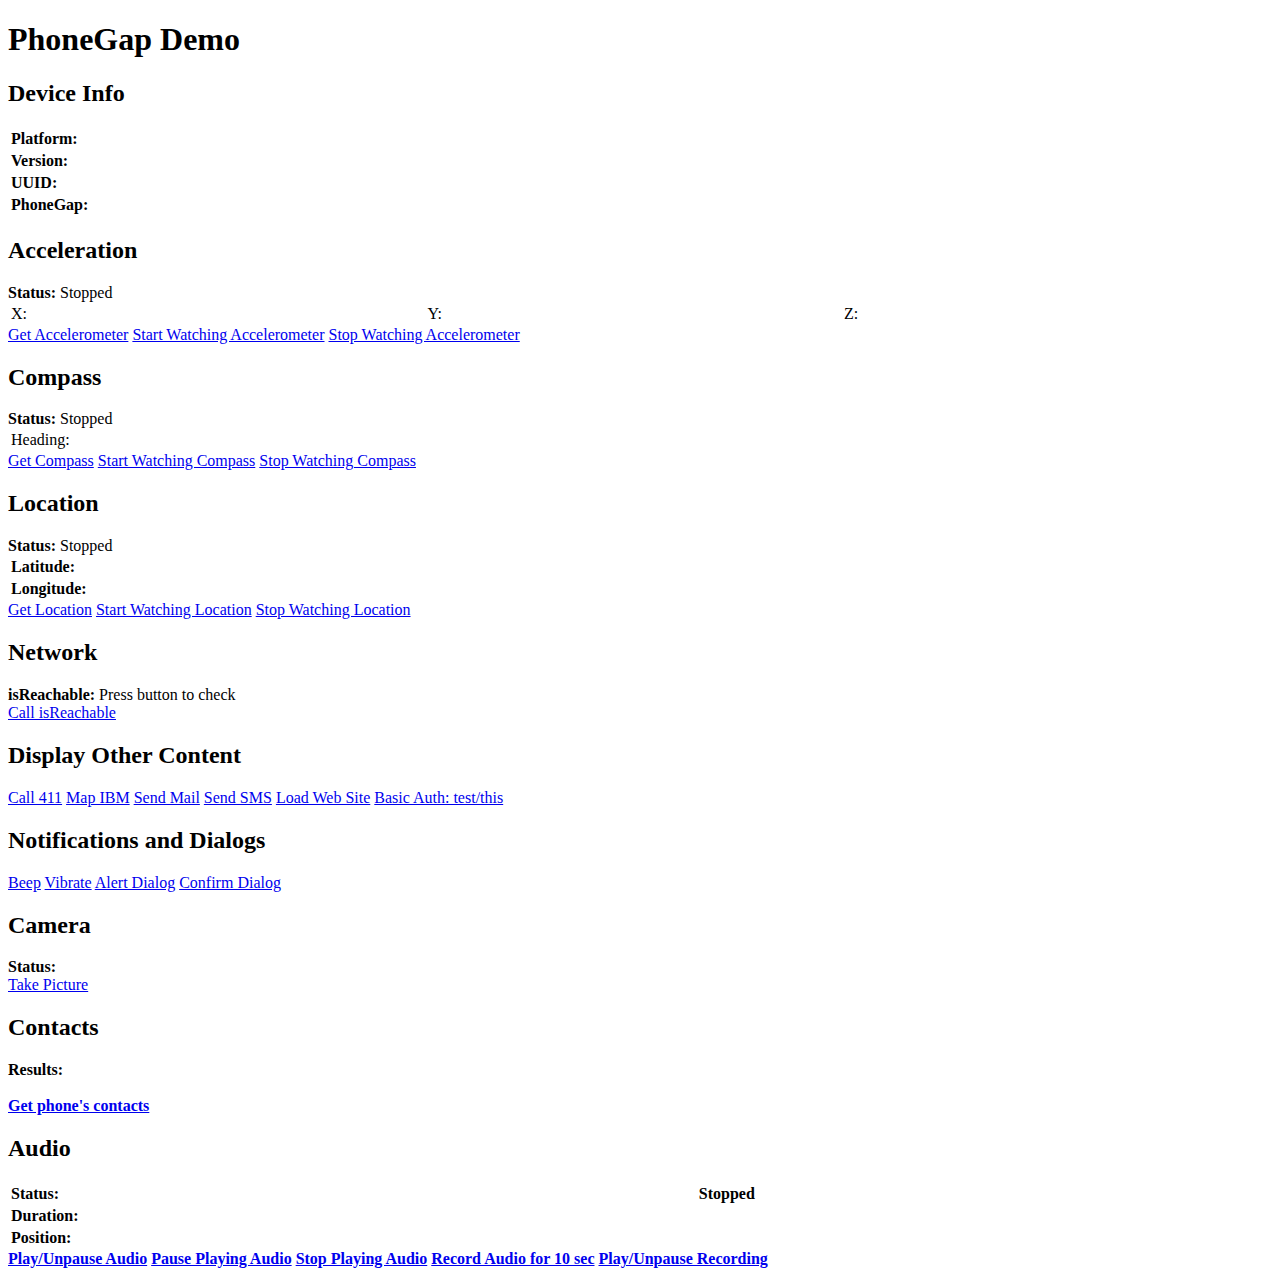
==== Android/assets/www/index.html @ 9e4a0028 "Add phonegap version, modify callbacks, update to latest phonegap jar and js files." ====
<!DOCTYPE HTML>
<html>
  <head>
    <meta name="viewport" content="width=320; user-scalable=no" />
    <meta http-equiv="Content-type" content="text/html; charset=utf-8">
    <title>PhoneGap</title>
      <link rel="stylesheet" href="master.css" type="text/css" media="screen" title="no title" charset="utf-8">
      <script type="text/javascript" charset="utf-8" src="phonegap.js"></script>
      <script type="text/javascript" charset="utf-8">

    function roundNumber(num) {
      var dec = 3;
      var result = Math.round(num*Math.pow(10,dec))/Math.pow(10,dec);
      return result;
    }

	//-------------------------------------------------------------------------
	// Device Info
	//-------------------------------------------------------------------------
    var deviceInfo = function(){
      	document.getElementById("platform").innerHTML = device.platform;
      	document.getElementById("version").innerHTML = device.version;
      	document.getElementById("uuid").innerHTML = device.uuid;
      	document.getElementById("phonegap_version").innerHTML = device.phonegap;
    };

	//-------------------------------------------------------------------------
	// Acceleration
	//-------------------------------------------------------------------------
	var watchAccelId = null;

	/**
	 * Start watching acceleration
	 */
    var watchAccel = function() {
        console.log("watchAccel()");

		// Success callback
        var success = function(a){
            document.getElementById('x').innerHTML = roundNumber(a.x);
            document.getElementById('y').innerHTML = roundNumber(a.y);
            document.getElementById('z').innerHTML = roundNumber(a.z);
            console.log("watchAccel success callback");
        };

		// Fail callback
        var fail = function(e){
            console.log("watchAccel fail callback with error code "+e);
			stopAccel();
			setAccelStatus(Accelerometer.ERROR_MSG[e]);
        };

		// Update acceleration every 1 sec
        var opt = {};
        opt.frequency = 1000;
        watchAccelId = navigator.accelerometer.watchAcceleration(success, fail, opt);

		setAccelStatus("Running");
    };

    /**
     * Stop watching the acceleration
	 */
    var stopAccel = function() {
		setAccelStatus("Stopped");
        if (watchAccelId) {
            navigator.accelerometer.clearWatch(watchAccelId);
            watchAccelId = null;
        }
    };

	/**
	 * Get current acceleration
	 */
    var getAccel = function() {
        console.log("getAccel()");

		// Stop accel if running
		stopAccel();

		// Success callback
        var success = function(a){
            document.getElementById('x').innerHTML = roundNumber(a.x);
            document.getElementById('y').innerHTML = roundNumber(a.y);
            document.getElementById('z').innerHTML = roundNumber(a.z);
        };

		// Fail callback
        var fail = function(e){
            console.log("getAccel fail callback with error code "+e);
			setAccelStatus(Accelerometer.ERROR_MSG[e]);
        };

		// Make call
        var opt = {};
        navigator.accelerometer.getCurrentAcceleration(success, fail, opt);
    };

	/**
	 * Set accelerometer status
	 */
	var setAccelStatus = function(status) {
		document.getElementById('accel_status').innerHTML = status;
	};

	//-------------------------------------------------------------------------
	// Compass
	//-------------------------------------------------------------------------
	var watchCompassId = null;

	/**
	 * Start watching compass
	 */
    var watchCompass = function() {
        console.log("watchCompass()");

		// Success callback
        var success = function(a){
            document.getElementById('compassHeading').innerHTML = roundNumber(a);
        };

		// Fail callback
        var fail = function(e){
            console.log("watchCompass fail callback with error code "+e);
			stopCompass();
			setCompassStatus(Compass.ERROR_MSG[e]);
        };

		// Update heading every 1 sec
        var opt = {};
        opt.frequency = 1000;
        watchCompassId = navigator.compass.watchHeading(success, fail, opt);

		setCompassStatus("Running");
    };

    /**
     * Stop watching the acceleration
	 */
    var stopCompass = function() {
		setCompassStatus("Stopped");
        if (watchCompassId) {
            navigator.compass.clearWatch(watchCompassId);
            watchCompassId = null;
        }
    };

	/**
	 * Get current compass
	 */
    var getCompass = function() {
        console.log("getCompass()");

		// Stop compass if running
		stopCompass();

		// Success callback
        var success = function(a){
            document.getElementById('compassHeading').innerHTML = roundNumber(a);
        };

		// Fail callback
        var fail = function(e){
            console.log("getCompass fail callback with error code "+e);
			setCompassStatus(Compass.ERROR_MSG[e]);
        };

		// Make call
        var opt = {};
        navigator.compass.getCurrentHeading(success, fail, opt);
    };

	/**
	 * Set compass status
	 */
	var setCompassStatus = function(status) {
		document.getElementById('compass_status').innerHTML = status;
	};

	//-------------------------------------------------------------------------
	// Location
	//-------------------------------------------------------------------------
	var watchLocationId = null;

	/**
	 * Start watching location
	 */
    var watchLocation = function() {
        console.log("watchLocation()");

		// Success callback
        var success = function(p){
            document.getElementById('latitude').innerHTML = p.coords.latitude;
            document.getElementById('longitude').innerHTML = p.coords.longitude;
        };

		// Fail callback
        var fail = function(e){
            console.log("watchLocation fail callback with error code "+e);
			stopLocation();
        };

		// Get location
      	navigator.geolocation.getCurrentPosition(success, fail);
		setLocationStatus("Running");
    };

    /**
     * Stop watching the location
	 */
    var stopLocation = function() {
		setLocationStatus("Stopped");
        if (watchLocationId) {
            navigator.geolocation.clearWatch(watchLocationId);
            watchLocationId = null;
        }
    };

	/**
	 * Get current location
	 */
    var getLocation = function() {
        console.log("getLocation()");

		// Stop location if running
		stopLocation();

		// Success callback
        var success = function(p){
            document.getElementById('latitude').innerHTML = p.coords.latitude;
            document.getElementById('longitude').innerHTML = p.coords.longitude;
			setLocationStatus("Done");
	    };

		// Fail callback
        var fail = function(e){
            console.log("getLocation fail callback with error code "+e);
        };

		// Get location
      	navigator.geolocation.getCurrentPosition(success, fail);
		setLocationStatus("Retrieving location...");

    };

	/**
	 * Set location status
	 */
	var setLocationStatus = function(status) {
		document.getElementById('location_status').innerHTML = status;
	};

	//-------------------------------------------------------------------------
	// Network
	//-------------------------------------------------------------------------

	/**
	 * Check network status
	 */
	 var isReachable = function() {
		navigator.network.isReachable("phonegap.com",

			// Success callback
			function(reachability) {
				// There is no consistency on the format of reachability
				var networkState = reachability.internetConnectionStatus || reachability.code || reachability;

				var states = {};
				states[NetworkStatus.NOT_REACHABLE]                      = 'No network connection';
				states[NetworkStatus.REACHABLE_VIA_CARRIER_DATA_NETWORK] = 'Carrier data connection';
				states[NetworkStatus.REACHABLE_VIA_WIFI_NETWORK]         = 'WiFi connection';

				document.getElementById('reachable_status').innerHTML = states[networkState];
			},

			// Fail callback
			function(e) {
				document.getElementById('reachable_status').innerHTML = "Error: " + e;
			});

		document.getElementById('reachable_status').innerHTML = "Retrieving...";
	};

	//-------------------------------------------------------------------------
	// Notifications
	//-------------------------------------------------------------------------

    var beep = function(){
        navigator.notification.beep(3);
    };

    var vibrate = function(){
      navigator.notification.vibrate(0);
    };

	//-------------------------------------------------------------------------
	// Camera
	//-------------------------------------------------------------------------

	/**
	 * Capture picture
	 */
    function getPicture() {
      	navigator.camera.getPicture(
    		function(data) {
      			var img = document.getElementById('camera_image');
      			img.style.visibility = "visible";
				img.style.display = "block";
      			img.src = "data:image/jpeg;base64," + data;
				//img.src = data;
				document.getElementById('camera_status').innerHTML = "Success";
   			},
      		function(e) {
				console.log("Error getting picture: " + e);
				document.getElementById('camera_status').innerHTML = "Error getting picture.";
      		},
      		{ quality: 50 /*, destinationType: DestinationType.FILE_URI */ });
    };

	//-------------------------------------------------------------------------
	// Contacts
	//-------------------------------------------------------------------------

    function getContacts() {
        navigator.contacts.find(
			{name: ""},
        	function(contacts) {
				var s = "";
				if (contacts.length == 0) {
					s = "No contacts found";
				}
				else {
					s = "<table width='100%'><tr><th>Name</th><td>Phone</td><td>Email</td></tr>";
					for (var i=0; i<contacts.length; i++) {
						var contact = contacts[i];
						s = s + "<tr><td>" + contact.name.formatted + "</td><td>";
						if (contact.phones.length > 0) {
							s = s + contact.phones[0].number;
						}
						s = s + "</td><td>"
						if (contact.emails.length > 0) {
							s = s + contact.emails[0].address;
						}
						s = s + "</td></tr>";
					}
					s = s + "</table>";
				}
				document.getElementById('contacts_results').innerHTML = s;
        	},
        	function(e) {
				document.getElementById('contacts_results').innerHTML = "Error: "+e;
        	});
    };

	//-------------------------------------------------------------------------
	// Audio player
	//-------------------------------------------------------------------------
    var media1 = null;
    var media1Timer = null;
	var audioSrc = null;

	/**
	 * Play audio
	 */
    function playAudio(url) {
        console.log("playAudio()");
        console.log(" -- media="+media1);

		//var src = "http://neuga.s3.amazonaws.com/onclassical/strings-organ.mp3";
		var src = "http://audio.ibeat.org/content/p1rj1s/p1rj1s_-_rockGuitar.mp3";
		if (url) {
			src = url;
		}

		// Stop playing if src is different from currently playing source
		if (src != audioSrc) {
			if (media1 != null) {
				stopAudio();
				media1 = null;
			}
		}

        if (media1 == null) {


        	// TEST STREAMING AUDIO PLAYBACK
        	//var src = "http://nunzioweb.com/misc/Bon_Jovi-Crush_Mystery_Train.mp3";   // works
        	//var src = "http://nunzioweb.com/misc/Bon_Jovi-Crush_Mystery_Train.m3u"; // doesn't work
        	//var src = "http://www.wav-sounds.com/cartoon/bugsbunny1.wav"; // works
        	//var src = "http://www.angelfire.com/fl5/html-tutorial/a/couldyou.mid"; // doesn't work
        	//var src = "MusicSearch/mp3/train.mp3";    // works
        	//var src = "bryce.mp3";  // works
        	//var src = "/android_asset/www/bryce.mp3"; // works

        	media1 = new Media(src,
                function() {
                    console.log("playAudio():Audio Success");
                },
                function(err) {
                    console.log("playAudio():Audio Error: "+err);
					setAudioStatus("Error: " + err);
                },
                function(status) {
                    console.log("playAudio():Audio Status: "+status);
					setAudioStatus(Media.MEDIA_MSG[status]);

					// If stopped, then stop getting current position
					if (Media.MEDIA_STOPPED == status) {
						clearInterval(media1Timer);
						media1Timer = null;
					}
                });
        }
		audioSrc = src;

        // Play audio
        media1.play();
        if (media1Timer == null) {
            media1Timer = setInterval(
                function() {
                    media1.getCurrentPosition(
                        function(position) {
                            console.log("Pos="+position);
							if (position > -1) {
								setAudioPosition((position/1000)+" sec");
							}
                        },
                        function(e) {
                            console.log("Error getting pos="+e);
							setAudioPosition("Error: "+e);
                        }
                    );
                },
                1000
            );
        }

		// Get duration
		var counter = 0;
		var timerDur = setInterval(
			function() {
				counter = counter + 100;
				if (counter > 2000) {
					clearInterval(timerDur);
				}
				var dur = media1.getDuration();
				if (dur > 0) {
					clearInterval(timerDur);
					document.getElementById('audio_duration').innerHTML = (dur/1000) + " sec";
				}
			}, 100);
    }

	/**
	 * Pause audio playback
	 */
    function pauseAudio() {
        console.log("pauseAudio()");
        if (media1) {
            media1.pause();
        }
    }

	/**
	 * Stop audio
	 */
    function stopAudio() {
        console.log("stopAudio()");
        if (media1) {
            media1.stop();
        }
        clearInterval(media1Timer);
		media1Timer = null;
    }

	/**
	 * Set audio status
	 */
	var setAudioStatus = function(status) {
		document.getElementById('audio_status').innerHTML = status;
	};

	/**
	 * Set audio position
	 */
	var setAudioPosition = function(position) {
		document.getElementById('audio_position').innerHTML = position;
	};

	//-------------------------------------------------------------------------
	// Audio recorder
	//-------------------------------------------------------------------------
    var mediaRec = null;
	var recTime = 0;

	/**
	 * Record audio
	 */
    function recordAudio() {
        console.log("recordAudio()");
        console.log(" -- media="+mediaRec);
        if (mediaRec == null) {

			var src = "myrecording.mp3";
			mediaRec = new Media(src,
					function() {
						console.log("recordAudio():Audio Success");
					},
					function(err) {
						console.log("recordAudio():Audio Error: "+err);
						setAudioStatus("Error: " + err);
					},
					function(status) {
						console.log("recordAudio():Audio Status: "+status);
						setAudioStatus(Media.MEDIA_MSG[status]);
					}
				);
        }

		navigator.notification.beep(1);

        // Record audio
        mediaRec.startRecord();

        // Stop recording after 10 sec
		recTime = 0;
        var recInterval = setInterval(function() {
			recTime = recTime + 1;
			setAudioPosition(recTime+" sec");
			if (recTime >= 10) {
				clearInterval(recInterval);
            	mediaRec.stopRecord();
            	console.log("recordAudio(): stop");
   				navigator.notification.beep(1);
			}
        }, 1000);
    }

	/**
	 * Play back recorded audio
	 */
	function playRecording() {
		playAudio("myrecording.mp3");
	}


	//-------------------------------------------------------------------------
	// Lifecycle
	//-------------------------------------------------------------------------

	/**
	 * Function called when page has finished loading.
	 */
    function init() {
        console.log("init()");
        document.addEventListener("deviceready", deviceInfo, false);
        document.addEventListener("resume", doResume, false);
        document.addEventListener("pause", doPause, false);
    }

	/**
	 * Function called when page is being unloaded.
	 */
    function unload() {
        console.log("unload()");
    }

	/**
	 * Function called when app is resuming.
	 */
    function doResume() {
        console.log("resume()");
    }

	/**
	 * Function called when app is pausing.
	 */
    function doPause() {
        console.log("pause()");
    }

  </script>
  </head>
  <body onload="init();" onunload="unload();" id="stage" class="theme">
    <h1>PhoneGap Demo</h1>

	<!-- Device Info -->
    <div id="info">
    	<h2>Device Info</h2>
		<table width="100%">
		<tr><td><b>Platform:</b></td><td id="platform">&nbsp;</td></tr>
      	<tr><td><b>Version:</b></td><td id="version">&nbsp;</td></tr>
      	<tr><td><b>UUID:</b></td><td id="uuid">&nbsp;</td></tr>
      	<tr><td><b>PhoneGap:</b></td><td id="phonegap_version">&nbsp;</td></tr>
		</table>
	</div>

	<!-- Acceleration -->
	<div id="info">
		<h2>Acceleration</h2>
		<b>Status:</b> <span id="accel_status">Stopped</span>
		<table width="100%"><tr>
      		<td width="33%">X: <span id="x">&nbsp;</td>
      		<td width="33%">Y: <span id="y">&nbsp;</td>
      		<td>Z: <span id="z">&nbsp;</td>
    	</tr></table>
	</div>
    <a href="#" class="btn large" onclick="getAccel();">Get Accelerometer</a>
    <a href="#" class="btn large" onclick="watchAccel();">Start Watching Accelerometer</a>
    <a href="#" class="btn large" onclick="stopAccel();">Stop Watching Accelerometer</a>

	<!-- Compass -->
	<div id="info">
		<h2>Compass</h2>
		<b>Status:</b> <span id="compass_status">Stopped</span>
		<table width="100%"><tr>
      		<td width="33%">Heading: <span id="compassHeading">&nbsp;</td>
    	</tr></table>
	</div>
    <a href="#" class="btn large" onclick="getCompass();">Get Compass</a>
    <a href="#" class="btn large" onclick="watchCompass();">Start Watching Compass</a>
    <a href="#" class="btn large" onclick="stopCompass();">Stop Watching Compass</a>

	<!-- Location -->
	<div id="info">
		<h2>Location</h2>
		<b>Status:</b> <span id="location_status">Stopped</span>
		<table width="100%">
      		<tr><td><b>Latitude:</b></td><td id="latitude">&nbsp;</td></tr>
      		<tr><td><b>Longitude:</b></td><td id="longitude">&nbsp;</td></tr>
    	</table>
	</div>
    <a href="#" class="btn large" onclick="getLocation();">Get Location</a>
    <a href="#" class="btn large" onclick="watchLocation();">Start Watching Location</a>
    <a href="#" class="btn large" onclick="stopLocation();">Stop Watching Location</a>
	<div>

	<!-- Network -->
	<div id="info">
		<h2>Network</h2>
		<b>isReachable:</b> <span id="reachable_status">Press button to check</span><br>
	</div>
    <a href="#" class="btn large" onclick="isReachable();">Call isReachable</a>

	<!-- Display other content -->
	<div id="info">
		<h2>Display Other Content</h2>
	</div>
    <a href="tel:411" class="btn large">Call 411</a>
    <a href="geo:0,0?q=11400 Burnet Rd, Austin, TX" class="btn large">Map IBM</a>
    <a href="mailto:bryce@curtiscountry.com" class="btn large">Send Mail</a>
    <a href="sms:5126352414" class="btn large">Send SMS</a>
    <a href="http://www.google.com" class="btn large">Load Web Site</a>
    <a href="http://handle.library.cornell.edu/control/authBasic/authTest/" class="btn large">Basic Auth: test/this</a>

	<!-- Notifications -->
	<div id="info">
		<h2>Notifications and Dialogs</h2>
	</div>
    <a href="#" class="btn large" onclick="beep();">Beep</a>
    <a href="#" class="btn large" onclick="vibrate();">Vibrate</a>
    <a href="#" class="btn large" onclick="alert('You pressed alert.');">Alert Dialog</a>
    <a href="#" class="btn large" onclick="confirm('You pressed confirm.');">Confirm Dialog</a>

	<!-- Camera -->
	<div id="info">
		<h2>Camera</h2>
		<b>Status:</b> <span id="camera_status"></span><br>
  		<img style="width:60px;height:60px;visibility:hidden;display:none;" id="camera_image" src="" />
	</div>
    <a href="#" class="btn large" onclick="getPicture();">Take Picture</a>

	<!-- Contacts -->
	<div id="info">
		<h2>Contacts</h2>
		<b>Results:<b><br>
		<span id="contacts_results">&nbsp;</span>
	</div>
    <a href="#" class="btn large" onclick="getContacts();">Get phone's contacts</a>

	<!-- Audio -->
	<div id="info">
		<h2>Audio</h2>
		<table width="100%">
		<tr><td><b>Status:</b></td><td id="audio_status">Stopped</td></tr>
		<tr><td><b>Duration:</b></td><td id="audio_duration"></td></tr>
		<tr><td><b>Position:</b></td><td id="audio_position"></td></tr>
		</table>
	</div>
    <a href="#" class="btn large" onclick="playAudio();">Play/Unpause Audio</a>
    <a href="#" class="btn large" onclick="pauseAudio();">Pause Playing Audio</a>
    <a href="#" class="btn large" onclick="stopAudio();">Stop Playing Audio</a>
    <a href="#" class="btn large" onclick="recordAudio();">Record Audio for 10 sec</a>
    <a href="#" class="btn large" onclick="playRecording();">Play/Unpause Recording</a>

  </body>
</html>
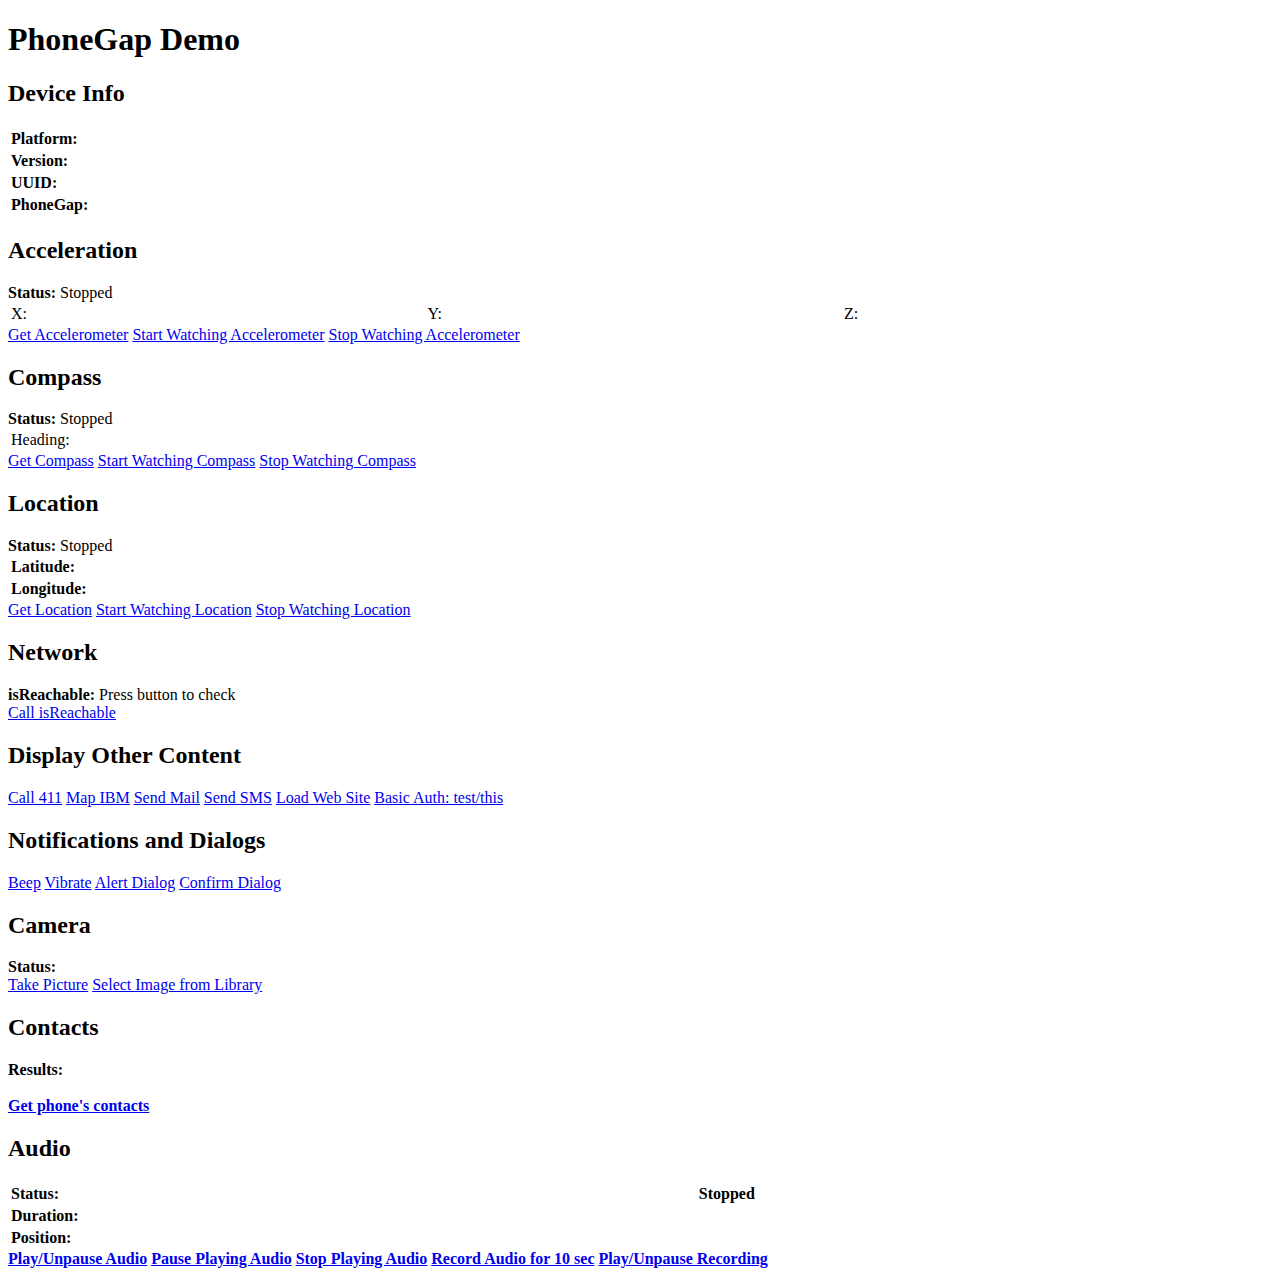
==== commit 31e21f32: "Update camera to include retrieving image from library." ====
--- a/Android/assets/www/index.html
+++ b/Android/assets/www/index.html
@@ -306,15 +306,35 @@
       			var img = document.getElementById('camera_image');
       			img.style.visibility = "visible";
 				img.style.display = "block";
-      			img.src = "data:image/jpeg;base64," + data;
-				//img.src = data;
+      			//img.src = "data:image/jpeg;base64," + data;
+				img.src = data;
 				document.getElementById('camera_status').innerHTML = "Success";
    			},
       		function(e) {
 				console.log("Error getting picture: " + e);
 				document.getElementById('camera_status').innerHTML = "Error getting picture.";
       		},
-      		{ quality: 50 /*, destinationType: DestinationType.FILE_URI */ });
+      		{ quality: 50, destinationType: Camera.DestinationType.FILE_URI});
+    };
+
+	/**
+	 * Select image from library
+	 */
+    function getImage() {
+      	navigator.camera.getPicture(
+    		function(data) {
+      			var img = document.getElementById('camera_image');
+      			img.style.visibility = "visible";
+				img.style.display = "block";
+      			//img.src = "data:image/jpeg;base64," + data;
+				img.src = data;
+				document.getElementById('camera_status').innerHTML = "Success";
+   			},
+      		function(e) {
+				console.log("Error getting picture: " + e);
+				document.getElementById('camera_status').innerHTML = "Error getting picture.";
+      		},
+      		{ quality: 50, destinationType: Camera.DestinationType.FILE_URI, sourceType: Camera.PictureSourceType.PHOTOLIBRARY});
     };
 
 	//-------------------------------------------------------------------------
@@ -669,6 +689,7 @@
   		<img style="width:60px;height:60px;visibility:hidden;display:none;" id="camera_image" src="" />
 	</div>
     <a href="#" class="btn large" onclick="getPicture();">Take Picture</a>
+    <a href="#" class="btn large" onclick="getImage();">Select Image from Library</a>
 
 	<!-- Contacts -->
 	<div id="info">
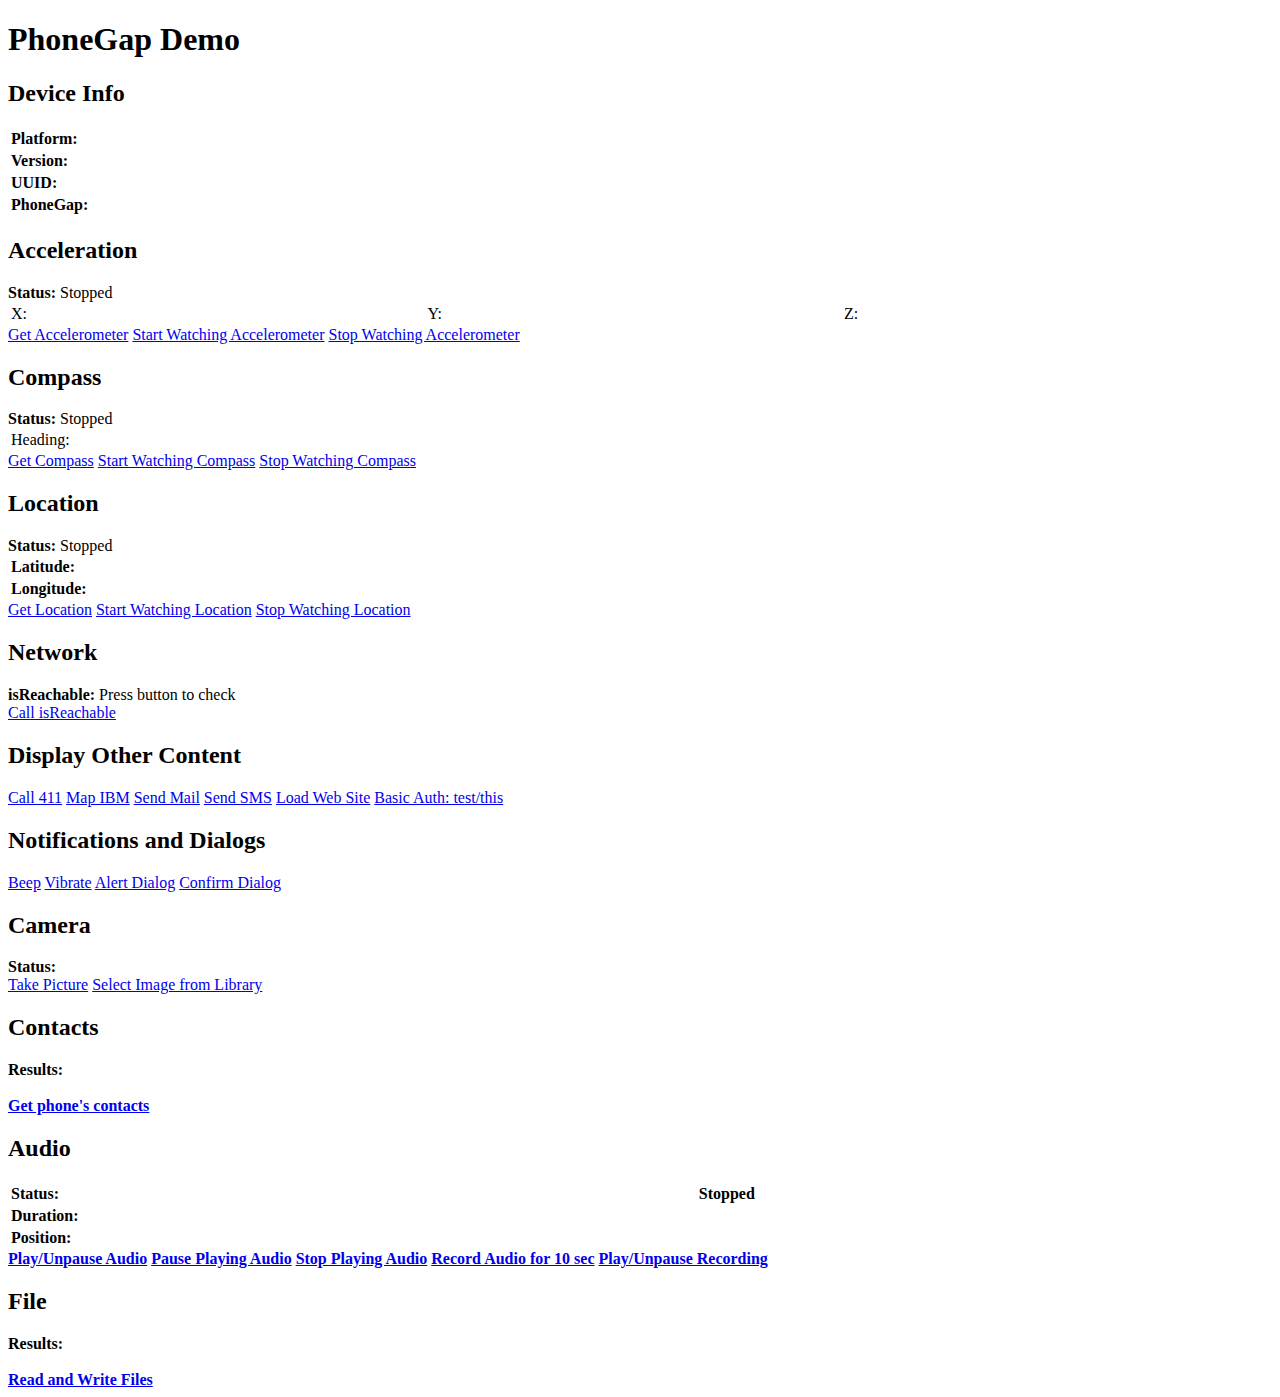
==== commit b1510ce1: "Fix geolocation." ====
--- a/Android/assets/www/index.html
+++ b/Android/assets/www/index.html
@@ -17,12 +17,16 @@
 	//-------------------------------------------------------------------------
 	// Device Info
 	//-------------------------------------------------------------------------
-    var deviceInfo = function(){
+    var deviceInfo = function() {
       	document.getElementById("platform").innerHTML = device.platform;
       	document.getElementById("version").innerHTML = device.version;
       	document.getElementById("uuid").innerHTML = device.uuid;
       	document.getElementById("phonegap_version").innerHTML = device.phonegap;
-    };
+
+		// Use PhoneGap's Geolocation instead of built-in
+		// This can be used for the Android emulator or commented out when running on phone.
+		//Geolocation.usePhoneGap();
+	};
 
 	//-------------------------------------------------------------------------
 	// Acceleration
@@ -201,7 +205,7 @@
         };
 
 		// Get location
-      	navigator.geolocation.getCurrentPosition(success, fail);
+      	watchLocationId = navigator.geolocation.watchPosition(success, fail);
 		setLocationStatus("Running");
     };
 
@@ -234,7 +238,8 @@
 
 		// Fail callback
         var fail = function(e){
-            console.log("getLocation fail callback with error code "+e);
+            console.log("getLocation fail callback with error code "+e.code);
+			setLocationStatus("Error: "+e.code);
         };
 
 		// Get location
@@ -563,6 +568,125 @@
 		playAudio("myrecording.mp3");
 	}
 
+	//-------------------------------------------------------------------------
+	// File Tests
+	//-------------------------------------------------------------------------
+
+	var fileTests = function() {
+
+		fileTestsOutput("<hr>testSaveLocationExists");
+		navigator.fileMgr.testSaveLocationExists(
+			function(r) {
+				fileTestsOutput("- testSaveLocationExists: Passed ("+r+")");
+			},
+			function(e) {
+				fileTestsOutput("- testSaveLocationExists: Failed ("+e+")");
+			});
+
+		fileTestsOutput("<hr>getFreeDiskSpace");
+		navigator.fileMgr.getFreeDiskSpace(
+			function(r) {
+				fileTestsOutput("- getFreeDiskSpace: Passed ("+r+")");
+			},
+			function(e) {
+				fileTestsOutput("- getFreeDiskSpace: Failed ("+e+")");
+			});
+
+		writer = new FileWriter();
+		writer.oncomplete = function(evt) {
+				fileTestsOutput("<hr>writeAsText(sdcard/gapTemp.txt)");
+				fileTestsOutput("- writeAsText: Passed ("+evt.target.result+")");
+
+				var reader = new FileReader();
+				reader.onload = function(evt) {
+						fileTestsOutput("<hr>readAsText(sdcard/gapTemp.txt)");
+						fileTestsOutput("- readAsText: Passed ("+evt.target.result+")");
+					};
+				reader.onerror = function(evt) {
+						fileTestsOutput("<hr>readAsText(sdcard/gapTemp.txt)");
+						fileTestsOutput("- readAsText: Error ("+evt.target.error+")");
+					};
+				reader.readAsText("sdcard/gapTemp.txt");
+
+				var reader2 = new FileReader();
+				reader2.onload = function(evt) {
+						fileTestsOutput("<hr>readAsDataURL(sdcard/gapTemp.txt)");
+						fileTestsOutput("- readAsDataURL: Passed<br> ("+evt.target.result+")");
+					};
+				reader2.onerror = function(evt) {
+						fileTestsOutput("<hr>readAsDataURL(sdcard/gapTemp.txt)");
+						fileTestsOutput("- readAsDataURL: Error ("+evt.target.error+")");
+					};
+				reader2.readAsDataURL("sdcard/gapTemp.txt");
+
+			};
+		writer.onerror = function(e) {
+				fileTestsOutput("<hr>writeAsText(sdcard/gapTemp.txt)");
+				fileTestsOutput("- writeAsText: Error ("+e+")");
+			};
+		writer.writeAsText("sdcard/gapTemp.txt", "This is a test of PhoneGap FileWriter at "+(new Date())+".", false);
+
+		fileTestsOutput("<hr>testFileExists(Pic.jpg)");
+		navigator.fileMgr.testFileExists("Pic.jpg",
+			function(r) {
+				fileTestsOutput("- testFileExists: Passed ("+r+")");
+			},
+			function(e) {
+				fileTestsOutput("- testFileExists: Error ("+e+")");
+			});
+
+		fileTestsOutput("<hr>testDirectoryExists(download)");
+		navigator.fileMgr.testDirectoryExists("download",
+			function(r) {
+				fileTestsOutput("- testDirectoryExists: Passed ("+r+")");
+			},
+			function(e) {
+				fileTestsOutput("- testDirectoryExists: Error ("+e+")");
+			});
+
+		fileTestsOutput("<hr>createDirectory(gap123)");
+		navigator.fileMgr.createDirectory("gap123",
+			function(r) {
+				fileTestsOutput("- createDirectory: Passed ("+r+")");
+			},
+			function(e) {
+				fileTestsOutput("- createDirectory: Error ("+e+")");
+			});
+
+		fileTestsOutput("<hr>testDirectoryExists(gap123)");
+		navigator.fileMgr.testDirectoryExists("gap123",
+			function(r) {
+				fileTestsOutput("- testDirectoryExists: Passed ("+r+")");
+			},
+			function(e) {
+				fileTestsOutput("- testDirectoryExists: Error ("+e+")");
+			});
+
+		fileTestsOutput("<hr>deleteDirectory(gap123)");
+		navigator.fileMgr.deleteDirectory("gap123",
+			function(r) {
+				fileTestsOutput("- deleteDirectory: Passed ("+r+")");
+			},
+			function(e) {
+				fileTestsOutput("- deleteDirectory: Error ("+e+")");
+			});
+
+		fileTestsOutput("<hr>testDirectoryExists(gap123)");
+		navigator.fileMgr.testDirectoryExists("gap123",
+			function(r) {
+				fileTestsOutput("- testDirectoryExists: Passed ("+r+")");
+			},
+			function(e) {
+				fileTestsOutput("- testDirectoryExists: Error ("+e+")");
+			});
+
+		//fileTestsOutput("DONE");
+    };
+
+	var fileTestsOutput = function(s) {
+		var el = document.getElementById("file_results");
+		el.innerHTML = el.innerHTML + s + "<br>";
+	};
 
 	//-------------------------------------------------------------------------
 	// Lifecycle
@@ -714,5 +838,13 @@
     <a href="#" class="btn large" onclick="recordAudio();">Record Audio for 10 sec</a>
     <a href="#" class="btn large" onclick="playRecording();">Play/Unpause Recording</a>
 
+	<!-- File -->
+	<div id="info">
+		<h2>File</h2>
+		<b>Results:<b><br>
+		<span id="file_results">&nbsp;</span>
+	</div>
+    <a href="#" class="btn large" onclick="fileTests();">Read and Write Files</a>
+
   </body>
 </html>
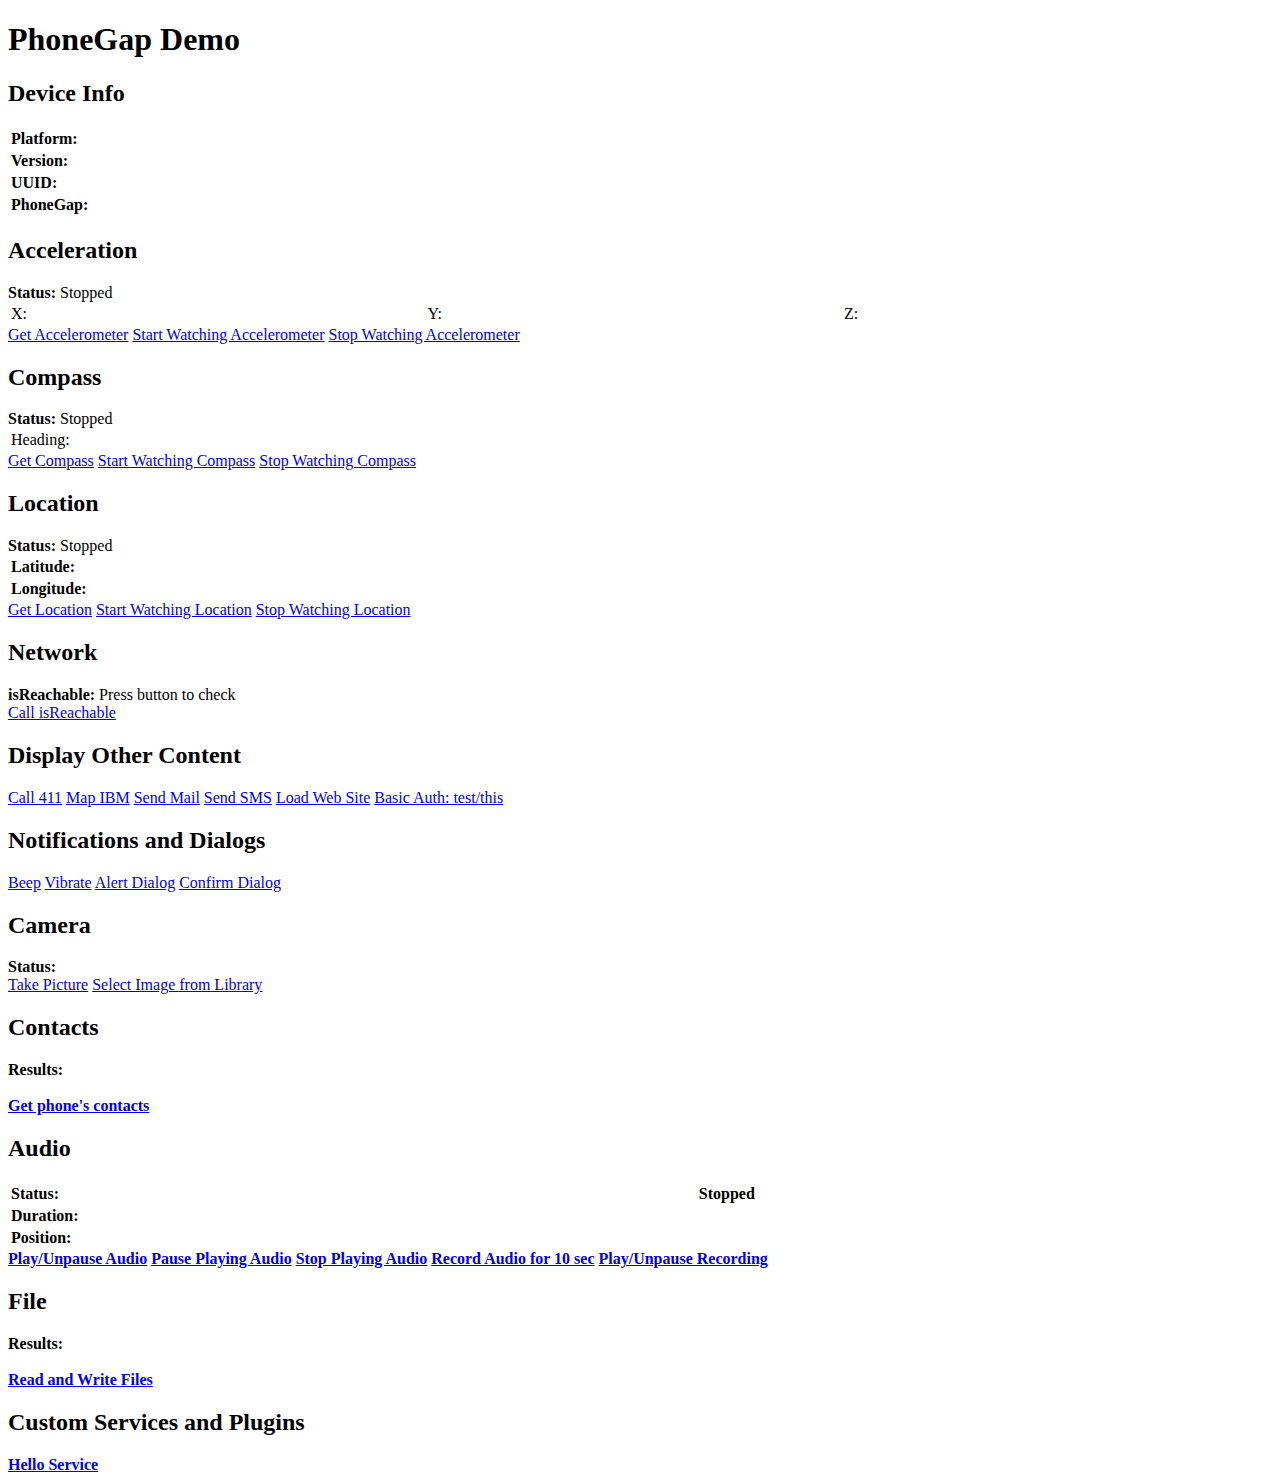
==== commit f2f59728: "Added Hello service as an example of how to do a plugin service." ====
--- a/Android/assets/www/index.html
+++ b/Android/assets/www/index.html
@@ -205,7 +205,7 @@
         };
 
 		// Get location
-      	watchLocationId = navigator.geolocation.watchPosition(success, fail);
+      	watchLocationId = navigator.geolocation.watchPosition(success, fail, {enableHighAccuracy: true});
 		setLocationStatus("Running");
     };
 
@@ -243,7 +243,7 @@
         };
 
 		// Get location
-      	navigator.geolocation.getCurrentPosition(success, fail);
+      	navigator.geolocation.getCurrentPosition(success, fail, {enableHighAccuracy: true}); //, {timeout: 10000});
 		setLocationStatus("Retrieving location...");
 
     };
@@ -689,6 +689,43 @@
 	};
 
 	//-------------------------------------------------------------------------
+	// Service
+	//-------------------------------------------------------------------------
+
+	/**
+ 	 * Hello service class provides access to Hello service.
+ 	 */
+	function Hello() {
+	}
+
+	/**
+ 	 * Call hello.
+ 	 *
+	 * @param {String} name					The name
+ 	 * @param {Function} successCallback    The function to call with the returned string.
+ 	 * @param {Function} errorCallback      The function to call when there is an error. (OPTIONAL)
+ 	 */
+	Hello.prototype.hello = function(name, successCallback, errorCallback) {
+    	PhoneGap.execAsync(successCallback, errorCallback, "Hello", "hello", [name]);
+	};
+
+	/**
+	 * Test the Hello service
+	 *
+	 * @param name
+	 */
+	var callHelloService = function(name) {
+		var hello = new Hello();
+		hello.hello(name,
+			function(msg) {
+				alert(msg);
+			},
+			function(e) {
+				alert(e);
+			});
+	};
+
+	//-------------------------------------------------------------------------
 	// Lifecycle
 	//-------------------------------------------------------------------------
 
@@ -846,5 +883,11 @@
 	</div>
     <a href="#" class="btn large" onclick="fileTests();">Read and Write Files</a>
 
+	<!-- Service -->
+	<div id="info">
+		<h2>Custom Services and Plugins</h2>
+	</div>
+    <a href="#" class="btn large" onclick="callHelloService('Mr. Smith');">Hello Service</a>
+
   </body>
 </html>
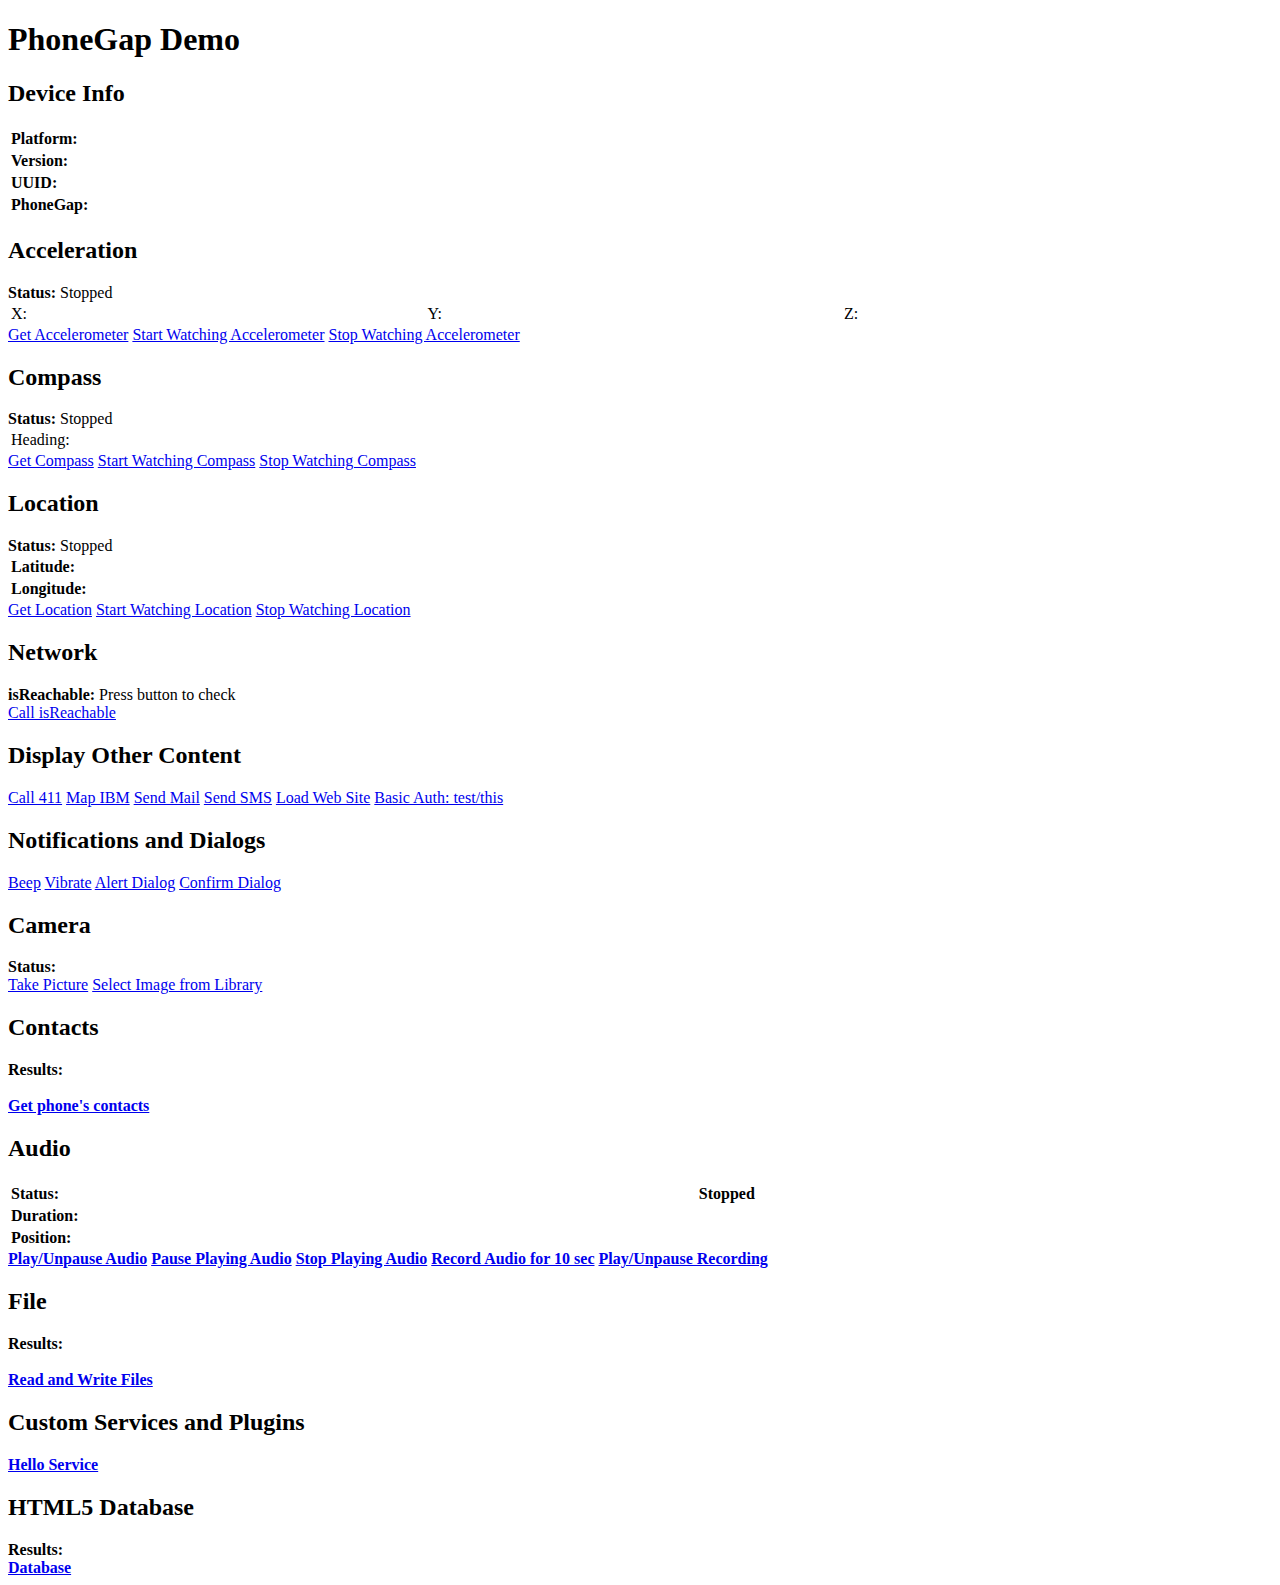
==== commit dfbeadd8: "Add Hello plugin example.  Update contacts.  Add HTML5 database example." ====
--- a/Android/assets/www/index.html
+++ b/Android/assets/www/index.html
@@ -6,6 +6,7 @@
     <title>PhoneGap</title>
       <link rel="stylesheet" href="master.css" type="text/css" media="screen" title="no title" charset="utf-8">
       <script type="text/javascript" charset="utf-8" src="phonegap.js"></script>
+      <script type="text/javascript" charset="utf-8" src="helloPlugin.js"></script>
       <script type="text/javascript" charset="utf-8">
 
     function roundNumber(num) {
@@ -347,24 +348,26 @@
 	//-------------------------------------------------------------------------
 
     function getContacts() {
-        navigator.contacts.find(
-			{name: ""},
+		obj = new ContactFindOptions();
+		obj.filter = "";
+		navigator.service.contacts.find(
+			["displayName", "name", "phoneNumbers", "emails", "urls", "note"],
         	function(contacts) {
 				var s = "";
 				if (contacts.length == 0) {
 					s = "No contacts found";
 				}
 				else {
-					s = "<table width='100%'><tr><th>Name</th><td>Phone</td><td>Email</td></tr>";
+					s = "Number of contacts: "+contacts.length+"<br><table width='100%'><tr><th>Name</th><td>Phone</td><td>Email</td></tr>";
 					for (var i=0; i<contacts.length; i++) {
 						var contact = contacts[i];
 						s = s + "<tr><td>" + contact.name.formatted + "</td><td>";
-						if (contact.phones.length > 0) {
-							s = s + contact.phones[0].number;
+						if (contact.phoneNumbers.length > 0) {
+							s = s + contact.phoneNumbers[0].value;
 						}
 						s = s + "</td><td>"
 						if (contact.emails.length > 0) {
-							s = s + contact.emails[0].address;
+							s = s + contact.emails[0].value;
 						}
 						s = s + "</td></tr>";
 					}
@@ -374,8 +377,9 @@
         	},
         	function(e) {
 				document.getElementById('contacts_results').innerHTML = "Error: "+e;
-        	});
-    };
+        	},
+			obj);
+	};
 
 	//-------------------------------------------------------------------------
 	// Audio player
@@ -693,29 +697,12 @@
 	//-------------------------------------------------------------------------
 
 	/**
- 	 * Hello service class provides access to Hello service.
- 	 */
-	function Hello() {
-	}
-
-	/**
- 	 * Call hello.
- 	 *
-	 * @param {String} name					The name
- 	 * @param {Function} successCallback    The function to call with the returned string.
- 	 * @param {Function} errorCallback      The function to call when there is an error. (OPTIONAL)
- 	 */
-	Hello.prototype.hello = function(name, successCallback, errorCallback) {
-    	PhoneGap.execAsync(successCallback, errorCallback, "Hello", "hello", [name]);
-	};
-
-	/**
 	 * Test the Hello service
 	 *
 	 * @param name
 	 */
 	var callHelloService = function(name) {
-		var hello = new Hello();
+		var hello = new HelloPlugin();
 		hello.hello(name,
 			function(msg) {
 				alert(msg);
@@ -723,6 +710,43 @@
 			function(e) {
 				alert(e);
 			});
+	};
+
+	//-------------------------------------------------------------------------
+	// HTML5 Database
+	//-------------------------------------------------------------------------
+
+	var callDatabase = function() {
+   		var db = openDatabase("Database", "1.0", "PhoneGap Demo", 200000);
+		if (db === null) {
+			databaseOutput("Database could not be opened.");
+			return;
+		}
+		databaseOutput("Database opened.");
+		db.transaction(function (tx) {
+			tx.executeSql('CREATE TABLE IF NOT EXISTS DEMO (id unique, text)');
+			tx.executeSql('INSERT INTO DEMO (id, text) VALUES (1, "First row")');
+			tx.executeSql('INSERT INTO DEMO (id, text) VALUES (2, "Second row")');
+			databaseOutput("Data written to DEMO table.");
+		});
+
+		db.transaction(function (tx) {
+	  		tx.executeSql('SELECT * FROM DEMO', [], function (tx, results) {
+   				var len = results.rows.length;
+   				var text = "DEMO table: " + len + " rows found.<br>";
+				text = text + "<table border='1'><tr><td>Row</td><td>Data</td></tr>";
+   				for (var i=0; i<len; i++){
+      				text = text + "<tr><td>" + i + "</td><td>" + results.rows.item(i).id + ", " + results.rows.item(i).text + "</td></tr>";
+				}
+				text = text + "</table>";
+				databaseOutput(text);
+   			}, null);
+		});
+	};
+
+	var databaseOutput = function(s) {
+		var el = document.getElementById("database_results");
+		el.innerHTML = el.innerHTML + s + "<br>";
 	};
 
 	//-------------------------------------------------------------------------
@@ -829,7 +853,7 @@
 	</div>
     <a href="tel:411" class="btn large">Call 411</a>
     <a href="geo:0,0?q=11400 Burnet Rd, Austin, TX" class="btn large">Map IBM</a>
-    <a href="mailto:bryce@curtiscountry.com" class="btn large">Send Mail</a>
+    <a href="mailto:me@abc.com?subject=My Subject&body=This is the body.%0D%0ANew line." class="btn large">Send Mail</a>
     <a href="sms:5126352414" class="btn large">Send SMS</a>
     <a href="http://www.google.com" class="btn large">Load Web Site</a>
     <a href="http://handle.library.cornell.edu/control/authBasic/authTest/" class="btn large">Basic Auth: test/this</a>
@@ -840,7 +864,7 @@
 	</div>
     <a href="#" class="btn large" onclick="beep();">Beep</a>
     <a href="#" class="btn large" onclick="vibrate();">Vibrate</a>
-    <a href="#" class="btn large" onclick="alert('You pressed alert.');">Alert Dialog</a>
+    <a href="#" class="btn large" onclick="navigator.notification.alert('You pressed alert.', 'Alert Dialog', 'Continue');">Alert Dialog</a>
     <a href="#" class="btn large" onclick="confirm('You pressed confirm.');">Confirm Dialog</a>
 
 	<!-- Camera -->
@@ -889,5 +913,13 @@
 	</div>
     <a href="#" class="btn large" onclick="callHelloService('Mr. Smith');">Hello Service</a>
 
+	<!-- HTML5 Database -->
+	<div id="info">
+		<h2>HTML5 Database</h2>
+		<b>Results:<b><br>
+		<span id="database_results"></span>
+	</div>
+    <a href="#" class="btn large" onclick="callDatabase();">Database</a>
+
   </body>
 </html>
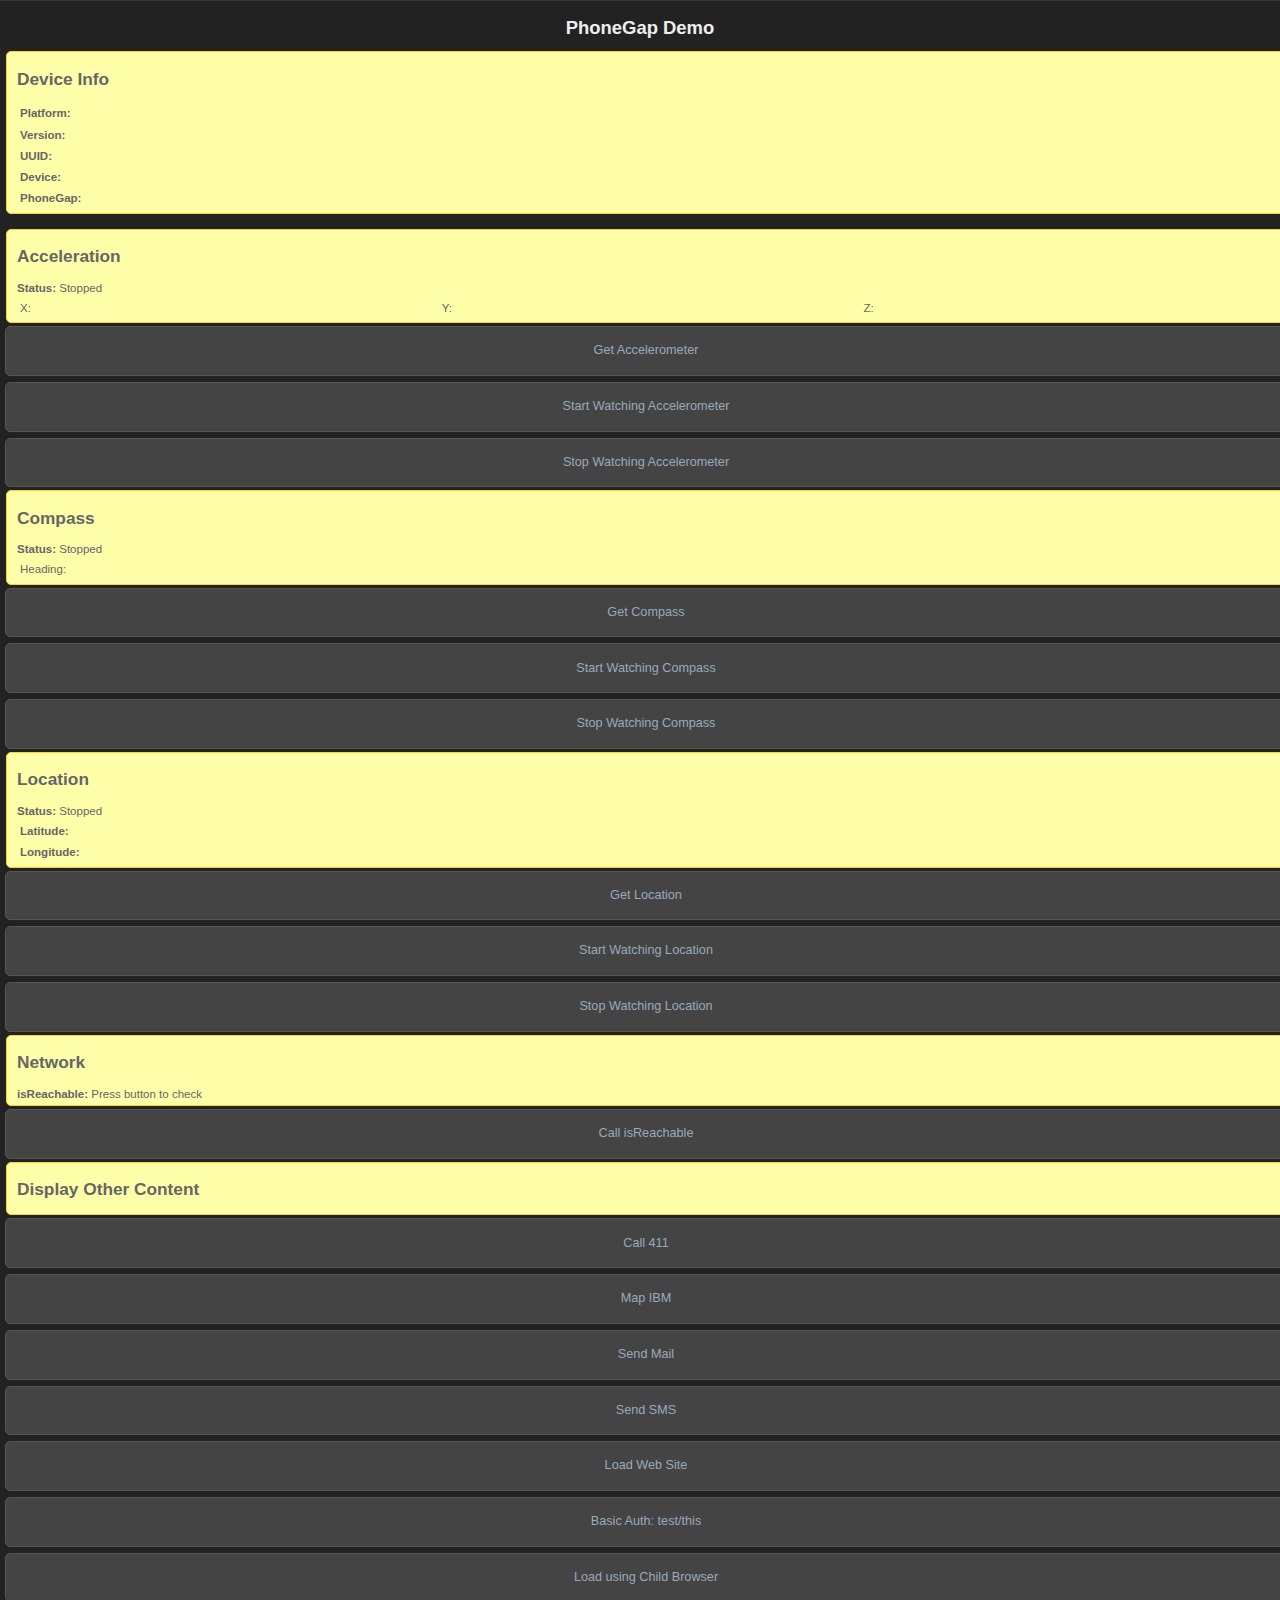
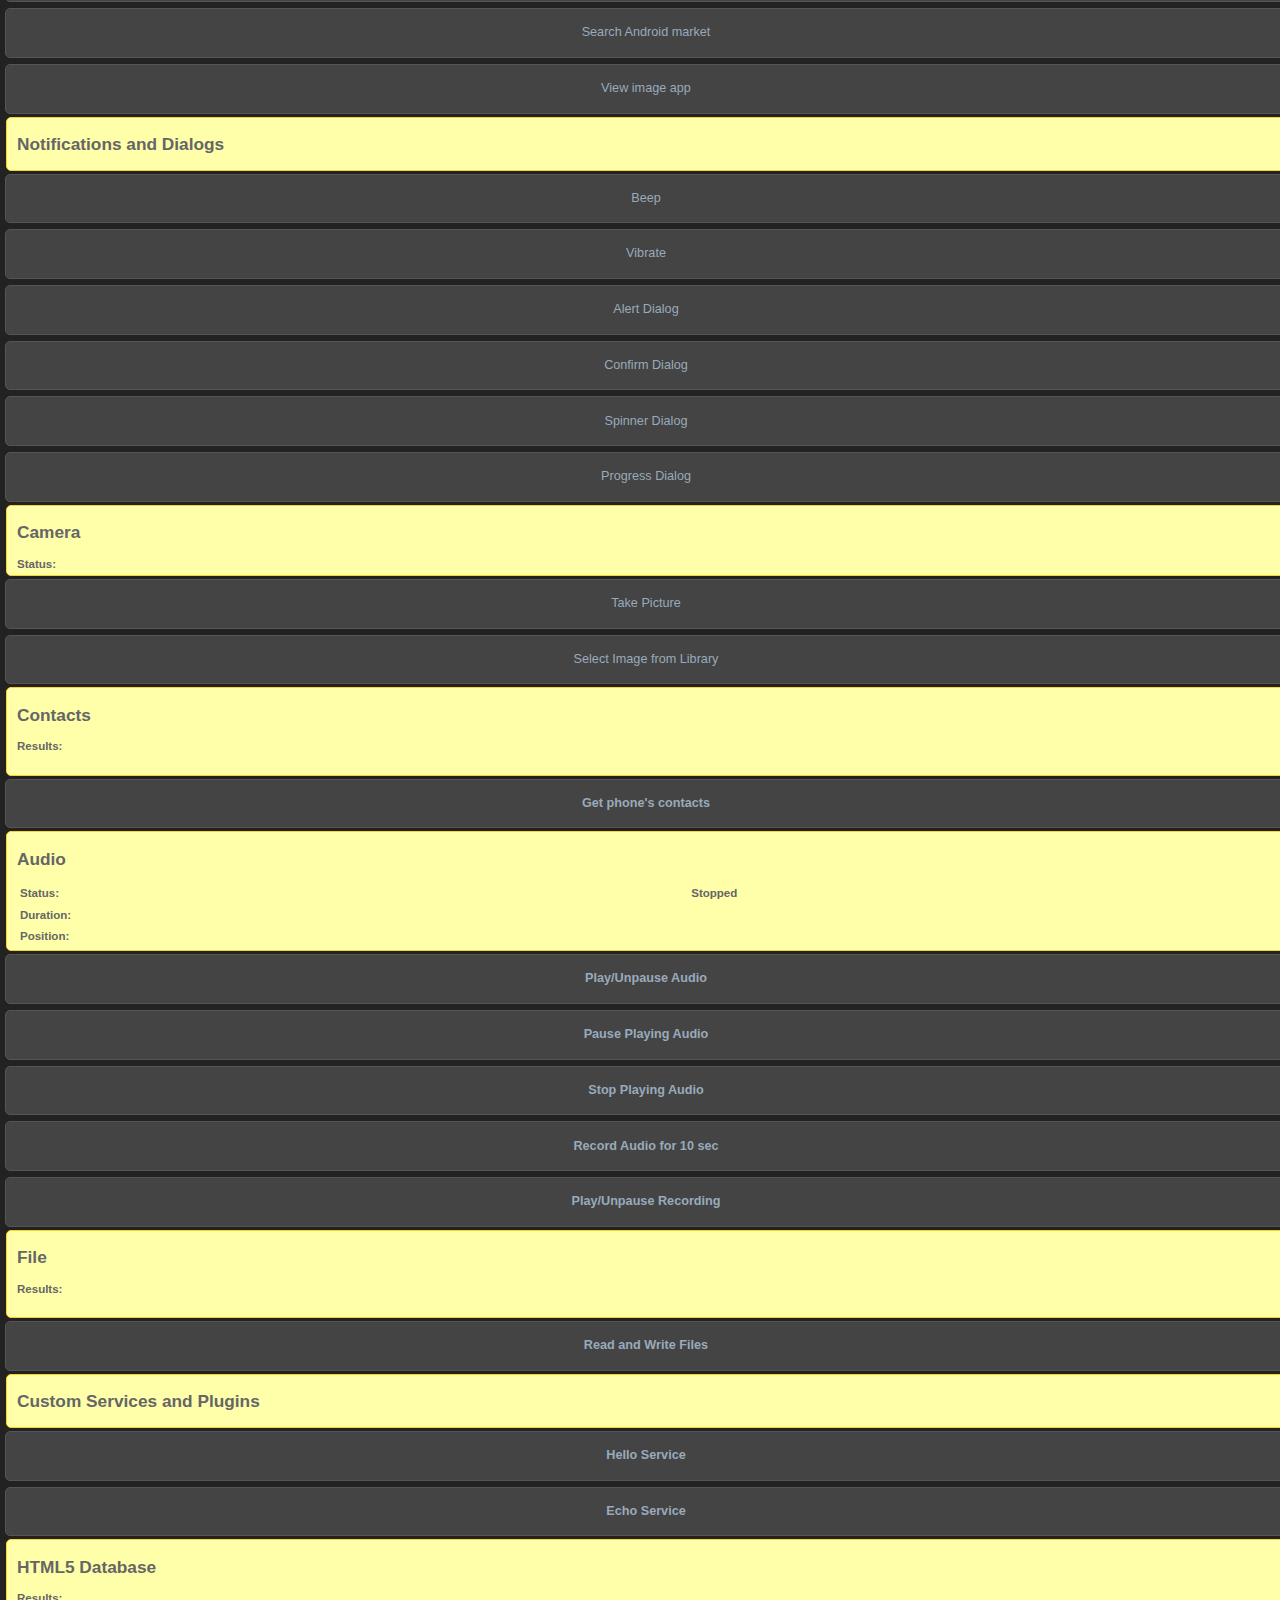
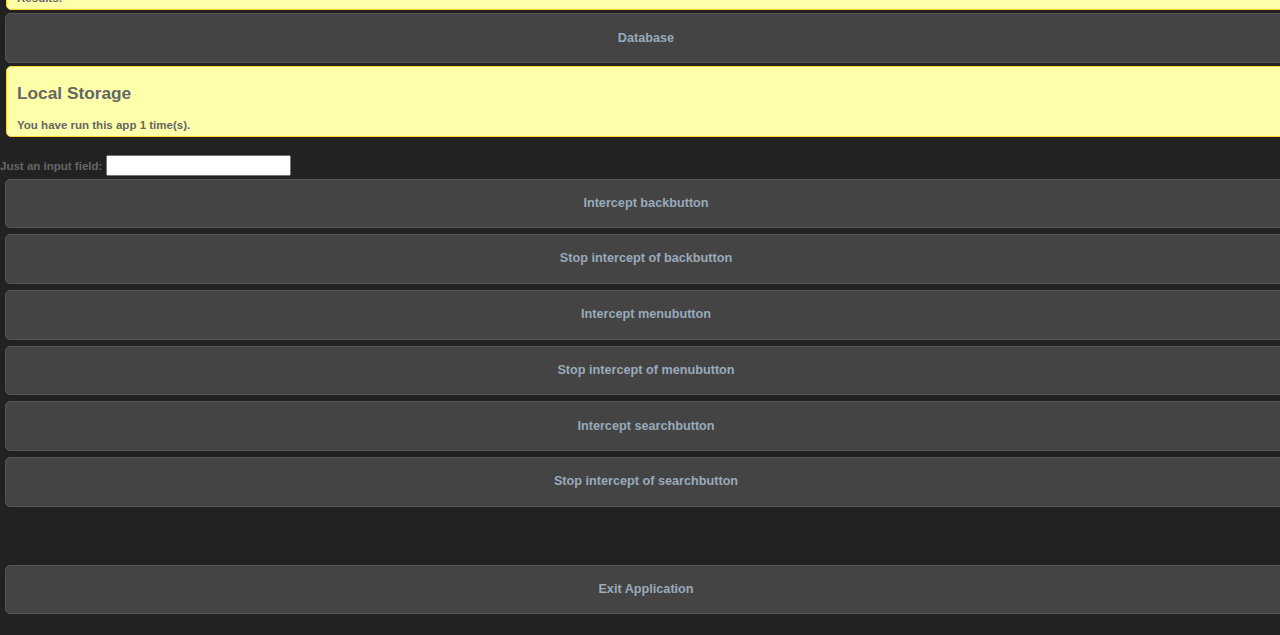
==== commit 28101beb: "Updated demo to use 0.9.5.  Still need to work on File tests." ====
--- a/Android/assets/www/index.html
+++ b/Android/assets/www/index.html
@@ -1,11 +1,11 @@
 <!DOCTYPE HTML>
 <html>
   <head>
-    <meta name="viewport" content="width=320; user-scalable=no" />
-    <meta http-equiv="Content-type" content="text/html; charset=utf-8">
+    <meta name="viewport" content="initial-scale=1.0, maximum-scale=1.0, user-scalable=no;" />
+    <meta http-equiv="Content-type" content="text/html; charset=utf-8"> <!-- ISO-8859-1 -->
     <title>PhoneGap</title>
       <link rel="stylesheet" href="master.css" type="text/css" media="screen" title="no title" charset="utf-8">
-      <script type="text/javascript" charset="utf-8" src="phonegap.js"></script>
+      <script type="text/javascript" charset="utf-8" src="phonegap.0.9.5.js"></script>
       <script type="text/javascript" charset="utf-8" src="helloPlugin.js"></script>
       <script type="text/javascript" charset="utf-8">
 
@@ -22,7 +22,10 @@
       	document.getElementById("platform").innerHTML = device.platform;
       	document.getElementById("version").innerHTML = device.version;
       	document.getElementById("uuid").innerHTML = device.uuid;
+      	document.getElementById("name").innerHTML = device.name;
       	document.getElementById("phonegap_version").innerHTML = device.phonegap;
+
+        PluginManager.addService("Demo", "com.ibm.swgtc.demo.DemoPlugin");
 
 		// Use PhoneGap's Geolocation instead of built-in
 		// This can be used for the Android emulator or commented out when running on phone.
@@ -52,7 +55,7 @@
         var fail = function(e){
             console.log("watchAccel fail callback with error code "+e);
 			stopAccel();
-			setAccelStatus(Accelerometer.ERROR_MSG[e]);
+			setAccelStatus(navigator.accelerometer.ERROR_MSG[e]);
         };
 
 		// Update acceleration every 1 sec
@@ -93,7 +96,7 @@
 		// Fail callback
         var fail = function(e){
             console.log("getAccel fail callback with error code "+e);
-			setAccelStatus(Accelerometer.ERROR_MSG[e]);
+			setAccelStatus(navigator.accelerometer.ERROR_MSG[e]);
         };
 
 		// Make call
@@ -128,7 +131,7 @@
         var fail = function(e){
             console.log("watchCompass fail callback with error code "+e);
 			stopCompass();
-			setCompassStatus(Compass.ERROR_MSG[e]);
+			setCompassStatus(navigator.compass.ERROR_MSG[e]);
         };
 
 		// Update heading every 1 sec
@@ -167,7 +170,7 @@
 		// Fail callback
         var fail = function(e){
             console.log("getCompass fail callback with error code "+e);
-			setCompassStatus(Compass.ERROR_MSG[e]);
+			setCompassStatus(navigator.compass.ERROR_MSG[e]);
         };
 
 		// Make call
@@ -298,6 +301,47 @@
     var vibrate = function(){
       navigator.notification.vibrate(0);
     };
+
+	var alertDialog = function(message, title, button) {
+		console.log("alertDialog()");
+		navigator.notification.alert(message,
+			function(){
+				console.log("Alert dismissed.");
+			},
+			title, button);
+		console.log("After alert");
+	};
+
+	var confirmDialog = function(message, title, buttons) {
+		navigator.notification.confirm(message,
+			function(r) {
+				console.log("You selected " + r);
+			},
+			title,
+			buttons);
+	};
+
+	var spinner = function() {
+    	navigator.notification.activityStart();
+		setTimeout(function() { navigator.notification.activityStop(); }, 10000);
+	}
+
+	var progressInterval = null;
+	var progressValue = 0;
+	var progress = function() {
+    	navigator.notification.progressStart("Test", "Wait for it...");
+		progressInterval = setInterval(function() {
+			if (progressValue > 90) {
+				clearInterval(progressInterval);
+				navigator.notification.progressStop();
+				progressValue = 0;
+			}
+			else {
+				progressValue = progressValue + 10;
+				navigator.notification.progressValue(progressValue);
+			}
+		}, 1000);
+	}
 
 	//-------------------------------------------------------------------------
 	// Camera
@@ -320,7 +364,7 @@
 				console.log("Error getting picture: " + e);
 				document.getElementById('camera_status').innerHTML = "Error getting picture.";
       		},
-      		{ quality: 50, destinationType: Camera.DestinationType.FILE_URI});
+      		{ quality: 50, destinationType: navigator.camera.DestinationType.FILE_URI});
     };
 
 	/**
@@ -340,7 +384,42 @@
 				console.log("Error getting picture: " + e);
 				document.getElementById('camera_status').innerHTML = "Error getting picture.";
       		},
-      		{ quality: 50, destinationType: Camera.DestinationType.FILE_URI, sourceType: Camera.PictureSourceType.PHOTOLIBRARY});
+      		{ quality: 50, destinationType: navigator.camera.DestinationType.FILE_URI, sourceType: navigator.camera.PictureSourceType.PHOTOLIBRARY});
+    };
+
+	/**
+	 * Get picture and upload as base64 image
+	 */
+    function getPictureUpload() {
+      	navigator.camera.getPicture(
+    		function(data) {
+      			var img = document.getElementById('camera_image');
+      			img.style.visibility = "visible";
+				img.style.display = "block";
+      			img.src = "data:image/jpeg;base64," + data;
+				//img.src = data;
+				document.getElementById('camera_status').innerHTML = "Success";
+
+				try {
+			    	var ajaxReq = new XMLHttpRequest();
+					ajaxReq.open("POST", "http://192.168.0.199/mobile/apps/demo/demo.php", true);
+					ajaxReq.setRequestHeader('Content-Type','application/x-www-form-urlencoded');
+    				ajaxReq.onreadystatechange = function(){
+        				if(ajaxReq.readyState == 4){
+            				console.log("POST XHR status="+ajaxReq.status+": "+ajaxReq.responseText);
+						}
+					};
+					ajaxReq.send("picture="+data);
+  				}
+  				catch (ex) {
+					console.log("Error: " + ex);
+  				}
+   			},
+      		function(e) {
+				console.log("Error getting picture: " + e);
+				document.getElementById('camera_status').innerHTML = "Error getting picture.";
+      		},
+      		{ quality: 50, destinationType: navigator.camera.DestinationType.DATA_URL, sourceType: navigator.camera.PictureSourceType.PHOTOLIBRARY});
     };
 
 	//-------------------------------------------------------------------------
@@ -350,6 +429,8 @@
     function getContacts() {
 		obj = new ContactFindOptions();
 		obj.filter = "";
+		obj.multiple = true;
+		obj.limit = 1000;
 		navigator.service.contacts.find(
 			["displayName", "name", "phoneNumbers", "emails", "urls", "note"],
         	function(contacts) {
@@ -451,7 +532,7 @@
                         function(position) {
                             console.log("Pos="+position);
 							if (position > -1) {
-								setAudioPosition((position/1000)+" sec");
+								setAudioPosition(position+" sec");
 							}
                         },
                         function(e) {
@@ -475,7 +556,7 @@
 				var dur = media1.getDuration();
 				if (dur > 0) {
 					clearInterval(timerDur);
-					document.getElementById('audio_duration').innerHTML = (dur/1000) + " sec";
+					document.getElementById('audio_duration').innerHTML = dur + " sec";
 				}
 			}, 100);
     }
@@ -598,8 +679,8 @@
 
 		writer = new FileWriter();
 		writer.oncomplete = function(evt) {
-				fileTestsOutput("<hr>writeAsText(sdcard/gapTemp.txt)");
-				fileTestsOutput("- writeAsText: Passed ("+evt.target.result+")");
+				fileTestsOutput("<hr>write(sdcard/gapTemp.txt)");
+				fileTestsOutput("- write: Passed ("+evt.target.result+")");
 
 				var reader = new FileReader();
 				reader.onload = function(evt) {
@@ -625,10 +706,10 @@
 
 			};
 		writer.onerror = function(e) {
-				fileTestsOutput("<hr>writeAsText(sdcard/gapTemp.txt)");
-				fileTestsOutput("- writeAsText: Error ("+e+")");
+				fileTestsOutput("<hr>write(sdcard/gapTemp.txt)");
+				fileTestsOutput("- write: Error ("+e+")");
 			};
-		writer.writeAsText("sdcard/gapTemp.txt", "This is a test of PhoneGap FileWriter at "+(new Date())+".", false);
+		writer.write("sdcard/gapTemp.txt", "This is a test of PhoneGap FileWriter at "+(new Date())+".", false);
 
 		fileTestsOutput("<hr>testFileExists(Pic.jpg)");
 		navigator.fileMgr.testFileExists("Pic.jpg",
@@ -712,36 +793,125 @@
 			});
 	};
 
+	/**
+ 	 * Demo service class provides access to Demo service.
+ 	 */
+	function Demo() {
+	}
+
+	/**
+ 	 * Call echo.
+ 	 *
+	 * @param {String} text					The text to echo
+ 	 * @param {Function} successCallback    The function to call with the returned string.
+ 	 * @param {Function} errorCallback      The function to call when there is an error. (OPTIONAL)
+ 	 */
+	Demo.prototype.echo = function(text, successCallback, errorCallback) {
+    	PhoneGap.exec(successCallback, errorCallback, "Demo", "echo", [text]);
+	};
+
+	/**
+	 * Test the Demo service
+	 *
+	 * @param text
+	 */
+	var callDemoService = function(text) {
+		var demo = new Demo();
+		demo.echo(text,
+			function(msg) {
+				alert(msg);
+			},
+			function(e) {
+				alert(e);
+			});
+	};
+
+	/**
+	 * Test the ChildBrowser service
+	 */
+	var childBrowserService = function(url) {
+		if (!window.plugins.childBrowser) {
+			PhoneGap.includeJavascript("childbrowser.js",
+				function() {
+					window.plugins.childBrowser.showWebPage(url, false);
+				});
+		}
+		else {
+			window.plugins.childBrowser.showWebPage(url, true);
+		}
+	};
+
 	//-------------------------------------------------------------------------
 	// HTML5 Database
 	//-------------------------------------------------------------------------
 
 	var callDatabase = function() {
-   		var db = openDatabase("Database", "1.0", "PhoneGap Demo", 200000);
+   		var db = openDatabase("mydb", "1.0", "PhoneGap Demo", 20000);
 		if (db === null) {
 			databaseOutput("Database could not be opened.");
 			return;
 		}
 		databaseOutput("Database opened.");
 		db.transaction(function (tx) {
-			tx.executeSql('CREATE TABLE IF NOT EXISTS DEMO (id unique, text)');
-			tx.executeSql('INSERT INTO DEMO (id, text) VALUES (1, "First row")');
-			tx.executeSql('INSERT INTO DEMO (id, text) VALUES (2, "Second row")');
+			tx.executeSql('DROP TABLE IF EXISTS DEMO');
+			tx.executeSql('CREATE TABLE IF NOT EXISTS DEMO (id unique, data)', [],
+			     function(tx,results) { console.log("Created table"); },
+			     function(tx,err) { alert("Error creating table: "+err.message); });
+            tx.executeSql('INSERT INTO DEMO (id, data) VALUES (1, "First row")', [],
+                 function(tx,results) { console.log("Insert row1 success"); },
+                 function(tx,err) { alert("Error adding 1st row: "+err.message); });
+			tx.executeSql('INSERT INTO DEMO (id, data) VALUES (2, "Second row")', [],
+                 function(tx,results) { console.log("Insert row2 success"); },
+                 function(tx,err) { alert("Error adding 2nd row: "+err.message); });
 			databaseOutput("Data written to DEMO table.");
-		});
-
-		db.transaction(function (tx) {
+            console.log("Data written to DEMO table.");
+
 	  		tx.executeSql('SELECT * FROM DEMO', [], function (tx, results) {
    				var len = results.rows.length;
    				var text = "DEMO table: " + len + " rows found.<br>";
 				text = text + "<table border='1'><tr><td>Row</td><td>Data</td></tr>";
    				for (var i=0; i<len; i++){
-      				text = text + "<tr><td>" + i + "</td><td>" + results.rows.item(i).id + ", " + results.rows.item(i).text + "</td></tr>";
+      				text = text + "<tr><td>" + i + "</td><td>" + results.rows.item(i).id + ", " + results.rows.item(i).data + "</td></tr>";
 				}
 				text = text + "</table>";
 				databaseOutput(text);
-   			}, null);
+   			}, function(tx, err) {
+				alert("Error processing SELECT * SQL: "+err.message);
+   			});
+	  		tx.executeSql('SELECT ID FROM DEMO', [], function (tx, results) {
+   				var len = results.rows.length;
+   				var text = "DEMO table: " + len + " rows found.<br>";
+				text = text + "<table border='1'><tr><td>Row</td><td>Data</td></tr>";
+   				for (var i=0; i<len; i++){
+      				text = text + "<tr><td>" + i + "</td><td>" + results.rows.item(i).id + "</td></tr>";
+				}
+				text = text + "</table>";
+				databaseOutput(text);
+   			}, function(tx, err) {
+				alert("Error processing SELECT ID SQL: "+err.message);
+   			});
+	  		
+		},
+		function(err) {
+			console.log("Transaction failed: " + err.message);
 		});
+
+		setTimeout(function() {
+		db.transaction(function (tx) {
+	  		tx.executeSql('SELECT * FROM DEMO WHERE id=2', [], function (tx, results) {
+   				var len = results.rows.length;
+   				var text = "DEMO table: " + len + " rows found.<br>";
+				text = text + "<table border='1'><tr><td>Row</td><td>Data</td></tr>";
+   				for (var i=0; i<len; i++){
+      				text = text + "<tr><td>" + i + "</td><td>" + results.rows.item(i).id + ", " + results.rows.item(i).data + "</td></tr>";
+				}
+				text = text + "</table>";
+				databaseOutput(text);
+   			}, function(tx, err) {
+				alert("Error processing SELECT * WHERE id=2 SQL: "+err.message);
+   			});
+		});}, 5000);
+
 	};
 
 	var databaseOutput = function(s) {
@@ -796,6 +966,7 @@
 		<tr><td><b>Platform:</b></td><td id="platform">&nbsp;</td></tr>
       	<tr><td><b>Version:</b></td><td id="version">&nbsp;</td></tr>
       	<tr><td><b>UUID:</b></td><td id="uuid">&nbsp;</td></tr>
+      	<tr><td><b>Device:</b></td><td id="name">&nbsp;</td></tr>
       	<tr><td><b>PhoneGap:</b></td><td id="phonegap_version">&nbsp;</td></tr>
 		</table>
 	</div>
@@ -810,9 +981,9 @@
       		<td>Z: <span id="z">&nbsp;</td>
     	</tr></table>
 	</div>
-    <a href="#" class="btn large" onclick="getAccel();">Get Accelerometer</a>
-    <a href="#" class="btn large" onclick="watchAccel();">Start Watching Accelerometer</a>
-    <a href="#" class="btn large" onclick="stopAccel();">Stop Watching Accelerometer</a>
+    <a href="" class="btn large" onclick="getAccel();return false;">Get Accelerometer</a>
+    <a href="" class="btn large" onclick="watchAccel();return false;">Start Watching Accelerometer</a>
+    <a href="" class="btn large" onclick="stopAccel();return false;">Stop Watching Accelerometer</a>
 
 	<!-- Compass -->
 	<div id="info">
@@ -822,9 +993,9 @@
       		<td width="33%">Heading: <span id="compassHeading">&nbsp;</td>
     	</tr></table>
 	</div>
-    <a href="#" class="btn large" onclick="getCompass();">Get Compass</a>
-    <a href="#" class="btn large" onclick="watchCompass();">Start Watching Compass</a>
-    <a href="#" class="btn large" onclick="stopCompass();">Stop Watching Compass</a>
+    <a href="#" class="btn large" onclick="getCompass();return false;">Get Compass</a>
+    <a href="#" class="btn large" onclick="watchCompass();return false;">Start Watching Compass</a>
+    <a href="#" class="btn large" onclick="stopCompass();return false;">Stop Watching Compass</a>
 
 	<!-- Location -->
 	<div id="info">
@@ -835,9 +1006,9 @@
       		<tr><td><b>Longitude:</b></td><td id="longitude">&nbsp;</td></tr>
     	</table>
 	</div>
-    <a href="#" class="btn large" onclick="getLocation();">Get Location</a>
-    <a href="#" class="btn large" onclick="watchLocation();">Start Watching Location</a>
-    <a href="#" class="btn large" onclick="stopLocation();">Stop Watching Location</a>
+    <a href="javascript:" class="btn large" onclick="getLocation();">Get Location</a>
+    <a href="javascript:" class="btn large" onclick="watchLocation();">Start Watching Location</a>
+    <a href="javascript:" class="btn large" onclick="stopLocation();">Stop Watching Location</a>
 	<div>
 
 	<!-- Network -->
@@ -845,36 +1016,41 @@
 		<h2>Network</h2>
 		<b>isReachable:</b> <span id="reachable_status">Press button to check</span><br>
 	</div>
-    <a href="#" class="btn large" onclick="isReachable();">Call isReachable</a>
+    <a href="javascript:" class="btn large" onclick="isReachable();">Call isReachable</a>
 
 	<!-- Display other content -->
 	<div id="info">
 		<h2>Display Other Content</h2>
 	</div>
-    <a href="tel:411" class="btn large">Call 411</a>
+    <a href="#" class="btn large" onclick="document.location='tel:5551212';return false;" >Call 411</a>
     <a href="geo:0,0?q=11400 Burnet Rd, Austin, TX" class="btn large">Map IBM</a>
     <a href="mailto:me@abc.com?subject=My Subject&body=This is the body.%0D%0ANew line." class="btn large">Send Mail</a>
-    <a href="sms:5126352414" class="btn large">Send SMS</a>
+    <a href="sms:5121234567?body=The SMS message." class="btn large">Send SMS</a>
     <a href="http://www.google.com" class="btn large">Load Web Site</a>
     <a href="http://handle.library.cornell.edu/control/authBasic/authTest/" class="btn large">Basic Auth: test/this</a>
+    <a href="javascript:" class="btn large" onclick="childBrowserService('http://www.google.com/maps');">Load using Child Browser</a>
+    <a href="market://search?q=google" class="btn large">Search Android market</a>
+    <a href="content://media/external/images/media" class="btn large">View image app</a>
 
 	<!-- Notifications -->
 	<div id="info">
 		<h2>Notifications and Dialogs</h2>
 	</div>
-    <a href="#" class="btn large" onclick="beep();">Beep</a>
-    <a href="#" class="btn large" onclick="vibrate();">Vibrate</a>
-    <a href="#" class="btn large" onclick="navigator.notification.alert('You pressed alert.', 'Alert Dialog', 'Continue');">Alert Dialog</a>
-    <a href="#" class="btn large" onclick="confirm('You pressed confirm.');">Confirm Dialog</a>
+    <a href="javascript:" class="btn large" onclick="beep();">Beep</a>
+    <a href="javascript:" class="btn large" onclick="vibrate();">Vibrate</a>
+    <a href="javascript:" class="btn large" onclick="alertDialog('You pressed alert.', 'Alert Dialog', 'Continue');">Alert Dialog</a>
+    <a href="javascript:" class="btn large" onclick="confirmDialog('You pressed confirm.', 'Confirm Dialog', 'Yes,No,Maybe');">Confirm Dialog</a>
+    <a href="javascript:" class="btn large" onclick="spinner();">Spinner Dialog</a>
+    <a href="javascript:" class="btn large" onclick="progress();">Progress Dialog</a>
 
 	<!-- Camera -->
 	<div id="info">
 		<h2>Camera</h2>
 		<b>Status:</b> <span id="camera_status"></span><br>
-  		<img style="width:60px;height:60px;visibility:hidden;display:none;" id="camera_image" src="" />
-	</div>
-    <a href="#" class="btn large" onclick="getPicture();">Take Picture</a>
-    <a href="#" class="btn large" onclick="getImage();">Select Image from Library</a>
+  		<img style="width:120px;height:120px;visibility:hidden;display:none;" id="camera_image" src="" />
+	</div>
+    <a href="javascript:" class="btn large" onclick="getPicture();">Take Picture</a>
+    <a href="javascript:" class="btn large" onclick="getImage();">Select Image from Library</a>
 
 	<!-- Contacts -->
 	<div id="info">
@@ -882,7 +1058,7 @@
 		<b>Results:<b><br>
 		<span id="contacts_results">&nbsp;</span>
 	</div>
-    <a href="#" class="btn large" onclick="getContacts();">Get phone's contacts</a>
+    <a href="javascript:" class="btn large" onclick="getContacts();">Get phone's contacts</a>
 
 	<!-- Audio -->
 	<div id="info">
@@ -893,11 +1069,11 @@
 		<tr><td><b>Position:</b></td><td id="audio_position"></td></tr>
 		</table>
 	</div>
-    <a href="#" class="btn large" onclick="playAudio();">Play/Unpause Audio</a>
-    <a href="#" class="btn large" onclick="pauseAudio();">Pause Playing Audio</a>
-    <a href="#" class="btn large" onclick="stopAudio();">Stop Playing Audio</a>
-    <a href="#" class="btn large" onclick="recordAudio();">Record Audio for 10 sec</a>
-    <a href="#" class="btn large" onclick="playRecording();">Play/Unpause Recording</a>
+    <a href="javascript:" class="btn large" onclick="playAudio();">Play/Unpause Audio</a>
+    <a href="javascript:" class="btn large" onclick="pauseAudio();">Pause Playing Audio</a>
+    <a href="javascript:" class="btn large" onclick="stopAudio();">Stop Playing Audio</a>
+    <a href="javascript:" class="btn large" onclick="recordAudio();">Record Audio for 10 sec</a>
+    <a href="javascript:" class="btn large" onclick="playRecording();">Play/Unpause Recording</a>
 
 	<!-- File -->
 	<div id="info">
@@ -905,13 +1081,14 @@
 		<b>Results:<b><br>
 		<span id="file_results">&nbsp;</span>
 	</div>
-    <a href="#" class="btn large" onclick="fileTests();">Read and Write Files</a>
+    <a href="javascript:" class="btn large" onclick="fileTests();">Read and Write Files</a>
 
 	<!-- Service -->
 	<div id="info">
 		<h2>Custom Services and Plugins</h2>
 	</div>
-    <a href="#" class="btn large" onclick="callHelloService('Mr. Smith');">Hello Service</a>
+    <a href="javascript:" class="btn large" onclick="callHelloService('Mr. Smith');">Hello Service</a>
+    <a href="javascript:" class="btn large" onclick="callDemoService('Hello');">Echo Service</a>
 
 	<!-- HTML5 Database -->
 	<div id="info">
@@ -919,7 +1096,48 @@
 		<b>Results:<b><br>
 		<span id="database_results"></span>
 	</div>
-    <a href="#" class="btn large" onclick="callDatabase();">Database</a>
-
+    <a href="javascript:" class="btn large" onclick="callDatabase();">Database</a>
+
+	<!-- HTML5 Local Storage -->
+	<div id="info">
+  		<h2>Local Storage</h2>
+  		You have run this app <span id="count">an untold number of</span> time(s).
+	</div>
+	<script>
+  	if (!localStorage.pageLoadCount) {
+   		localStorage.pageLoadCount = 0;
+  	}
+  	localStorage.pageLoadCount = parseInt(localStorage.pageLoadCount) + 1;
+  	document.getElementById('count').textContent = localStorage.pageLoadCount;
+	</script>
+
+	<br>
+	Just an input field: <input type="text" value="" />
+	
+    <script>
+    function interceptBackbutton() {
+       alert("BACK BUTTON INTERCEPTED!");
+    }
+    function interceptMenubutton() {
+       alert("MENU BUTTON INTERCEPTED!");
+    }
+    function interceptSearchbutton() {
+       alert("SEARCH BUTTON INTERCEPTED!");
+    }
+    function interceptHomebutton() {
+       alert("HOME BUTTON INTERCEPTED!");
+    }
+    </script>
+	<a href="javascript:" class="btn large" onclick="document.addEventListener('backbutton', interceptBackbutton, false);">Intercept backbutton</a>
+    <a href="javascript:" class="btn large" onclick="document.removeEventListener('backbutton', interceptBackbutton, false);">Stop intercept of backbutton</a>
+    <a href="javascript:" class="btn large" onclick="document.addEventListener('menubutton', interceptMenubutton, false);">Intercept menubutton</a>
+    <a href="javascript:" class="btn large" onclick="document.removeEventListener('menubutton', interceptMenubutton, false);">Stop intercept of menubutton</a>
+    <a href="javascript:" class="btn large" onclick="document.addEventListener('searchbutton', interceptSearchbutton, false);">Intercept searchbutton</a>
+    <a href="javascript:" class="btn large" onclick="document.removeEventListener('searchbutton', interceptSearchbutton, false);">Stop intercept of searchbutton</a>
+	<br>&nbsp;
+	<br>&nbsp;
+	<br>&nbsp;
+    <a href="javascript:" class="btn large" onclick="app.exitApp();">Exit Application</a>
+    <br>&nbsp;
   </body>
 </html>
--- a/Android/assets/www/master.css
+++ b/Android/assets/www/master.css
@@ -0,0 +1,96 @@
+  body {
+    background:#222 none repeat scroll 0 0;
+    color:#666;
+    font-family:Helvetica;
+    font-size:72%;
+    line-height:1.5em;
+    margin:0;
+    border-top:1px solid #393939;
+  }
+
+  #info{
+    background:#ffa;
+    border: 1px solid #ffd324;
+    -webkit-border-radius: 5px;
+    border-radius: 5px;
+    clear:both;
+    margin:15px 6px 0;
+    width:100%;
+    padding:4px 0px 2px 10px;
+  }
+  
+  #info > h4{
+    font-size:.95em;
+    margin:5px 0;
+  }
+    
+  #stage.theme{
+    padding-top:3px;
+  }
+
+  /* Definition List */
+  #stage.theme > dl{
+    padding-top:10px;
+    clear:both;
+    margin:0;
+    list-style-type:none;
+    padding-left:10px;
+    overflow:auto;
+  }
+
+  #stage.theme > dl > dt{
+    font-weight:bold;
+    float:left;
+    margin-left:5px;
+  }
+
+  #stage.theme > dl > dd{
+    width:45px;
+    float:left;
+    color:#a87;
+    font-weight:bold;
+  }
+
+  /* Content Styling */
+  #stage.theme > h1, #stage.theme > h2, #stage.theme > p{
+    margin:1em 0 .5em 13px;
+  }
+
+  #stage.theme > h1{
+    color:#eee;
+    font-size:1.6em;
+    text-align:center;
+    margin:0;
+    margin-top:15px;
+    padding:0;
+  }
+
+  #stage.theme > h2{
+    clear:both;
+    margin:0;
+    padding:3px;
+    font-size:1em;
+    text-align:center;
+  }
+
+  /* Stage Buttons */
+  #stage.theme a.btn{
+    border: 1px solid #555;
+    -webkit-border-radius: 5px;
+    border-radius: 5px;
+    text-align:center;
+    display:block;
+    float:left;
+    background:#444;
+    width:150px;
+    color:#9ab;
+    font-size:1.1em;
+    text-decoration:none;
+    padding:1.2em 0;
+    margin:3px 0px 3px 5px;
+  }
+  #stage.theme a.btn.large{
+    width:100%;
+    padding:1.2em 0;
+  }
+
